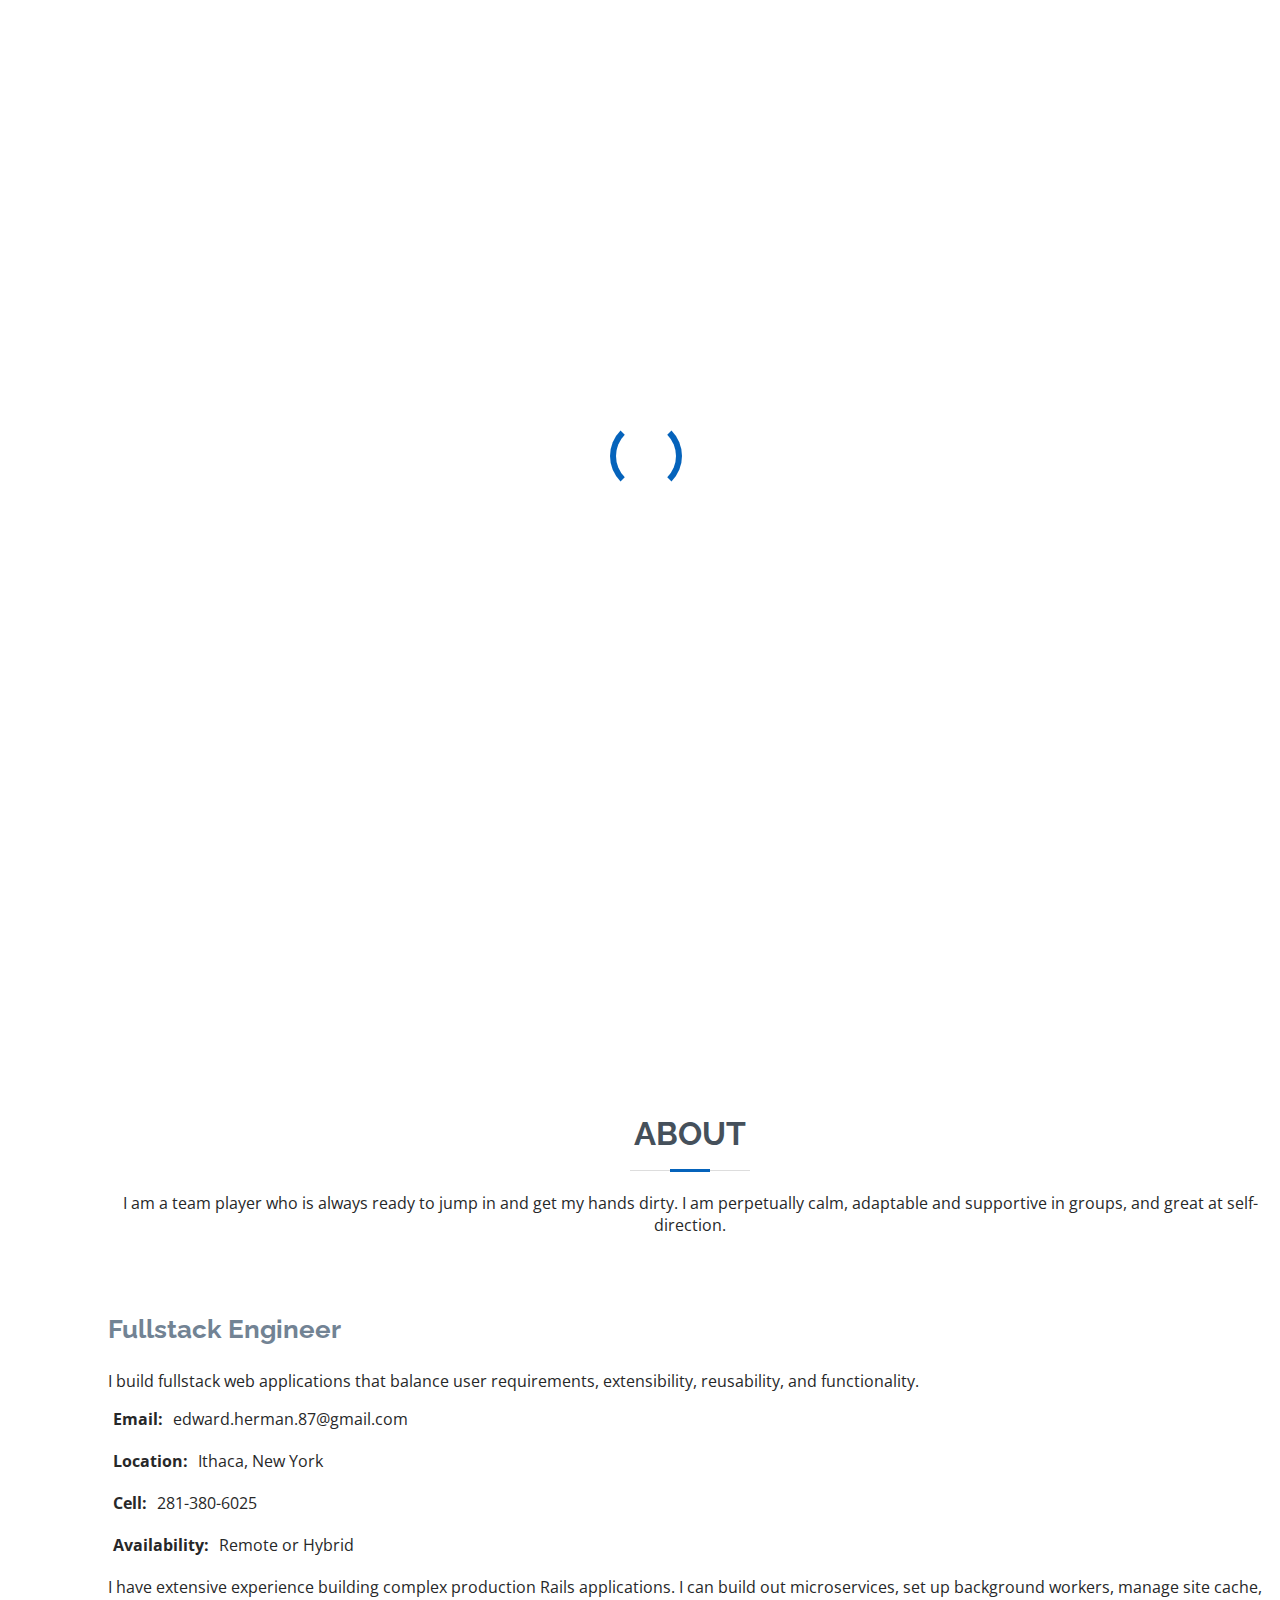
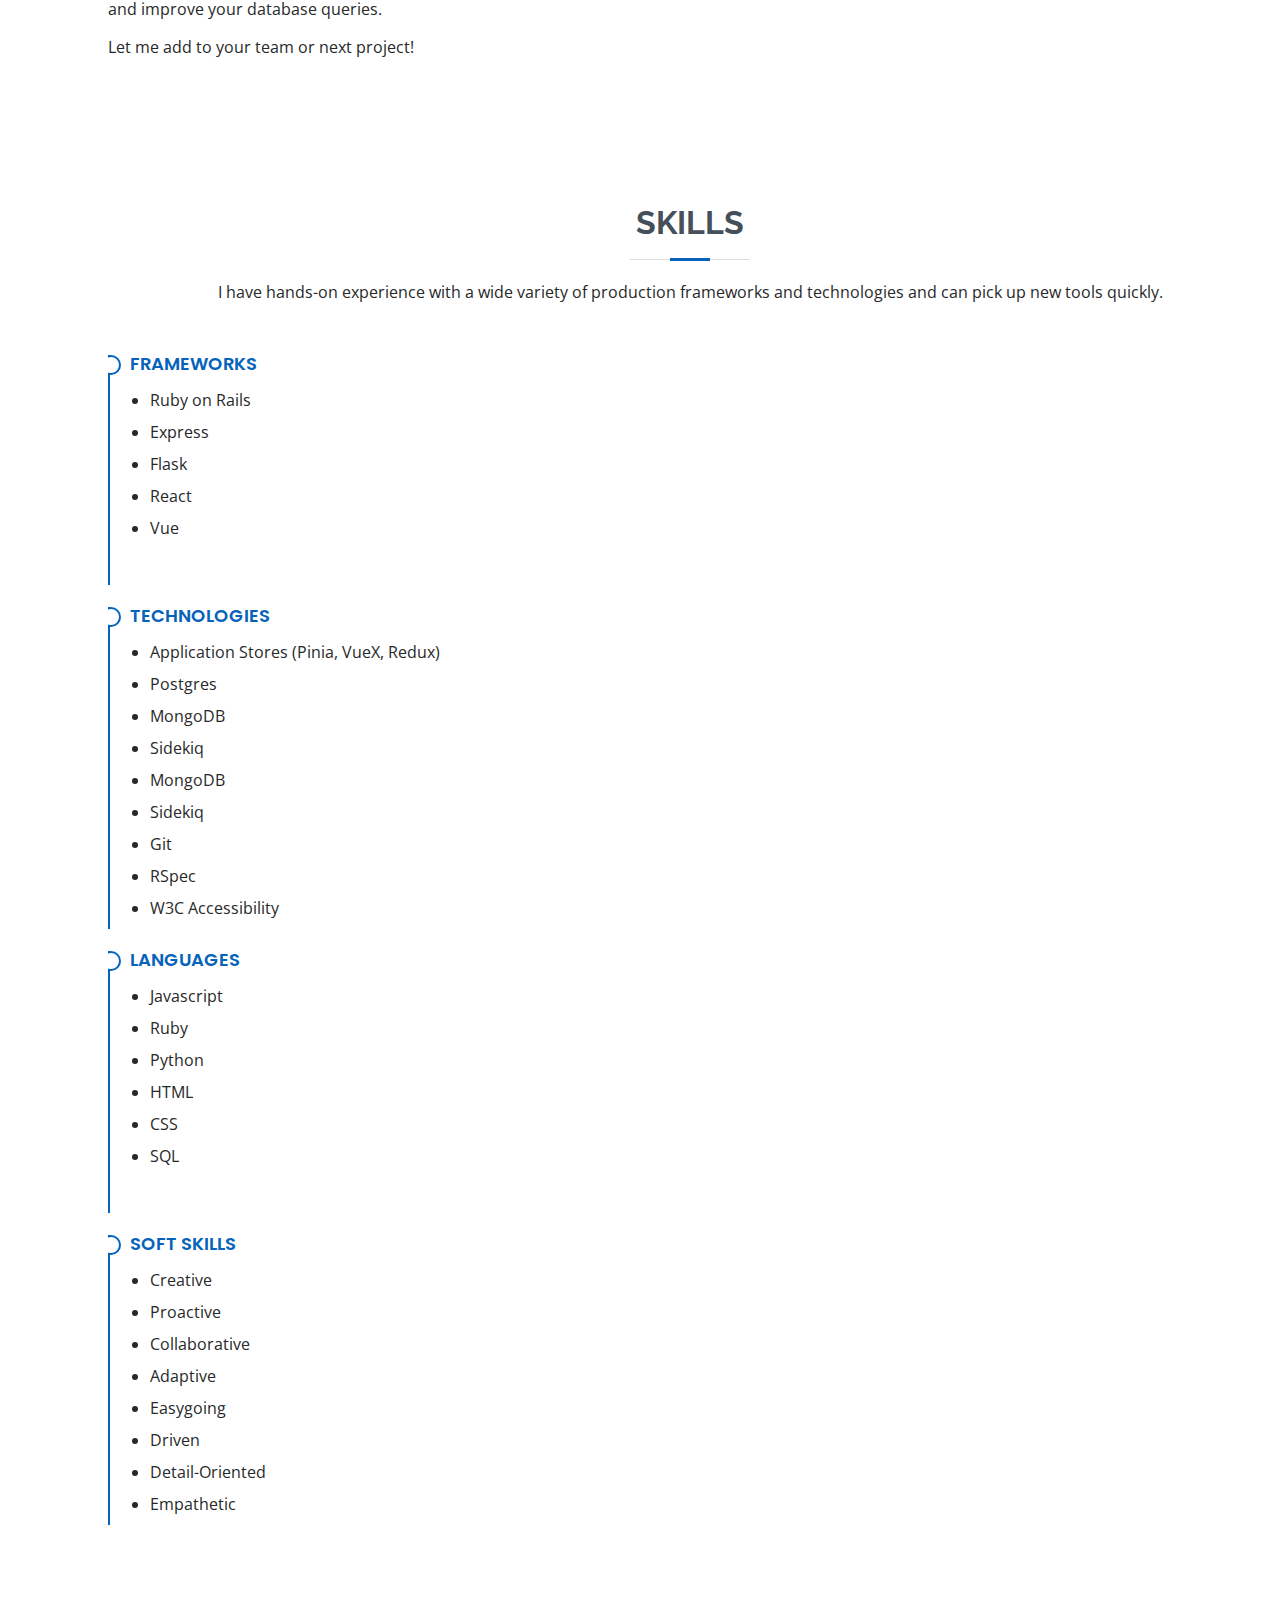
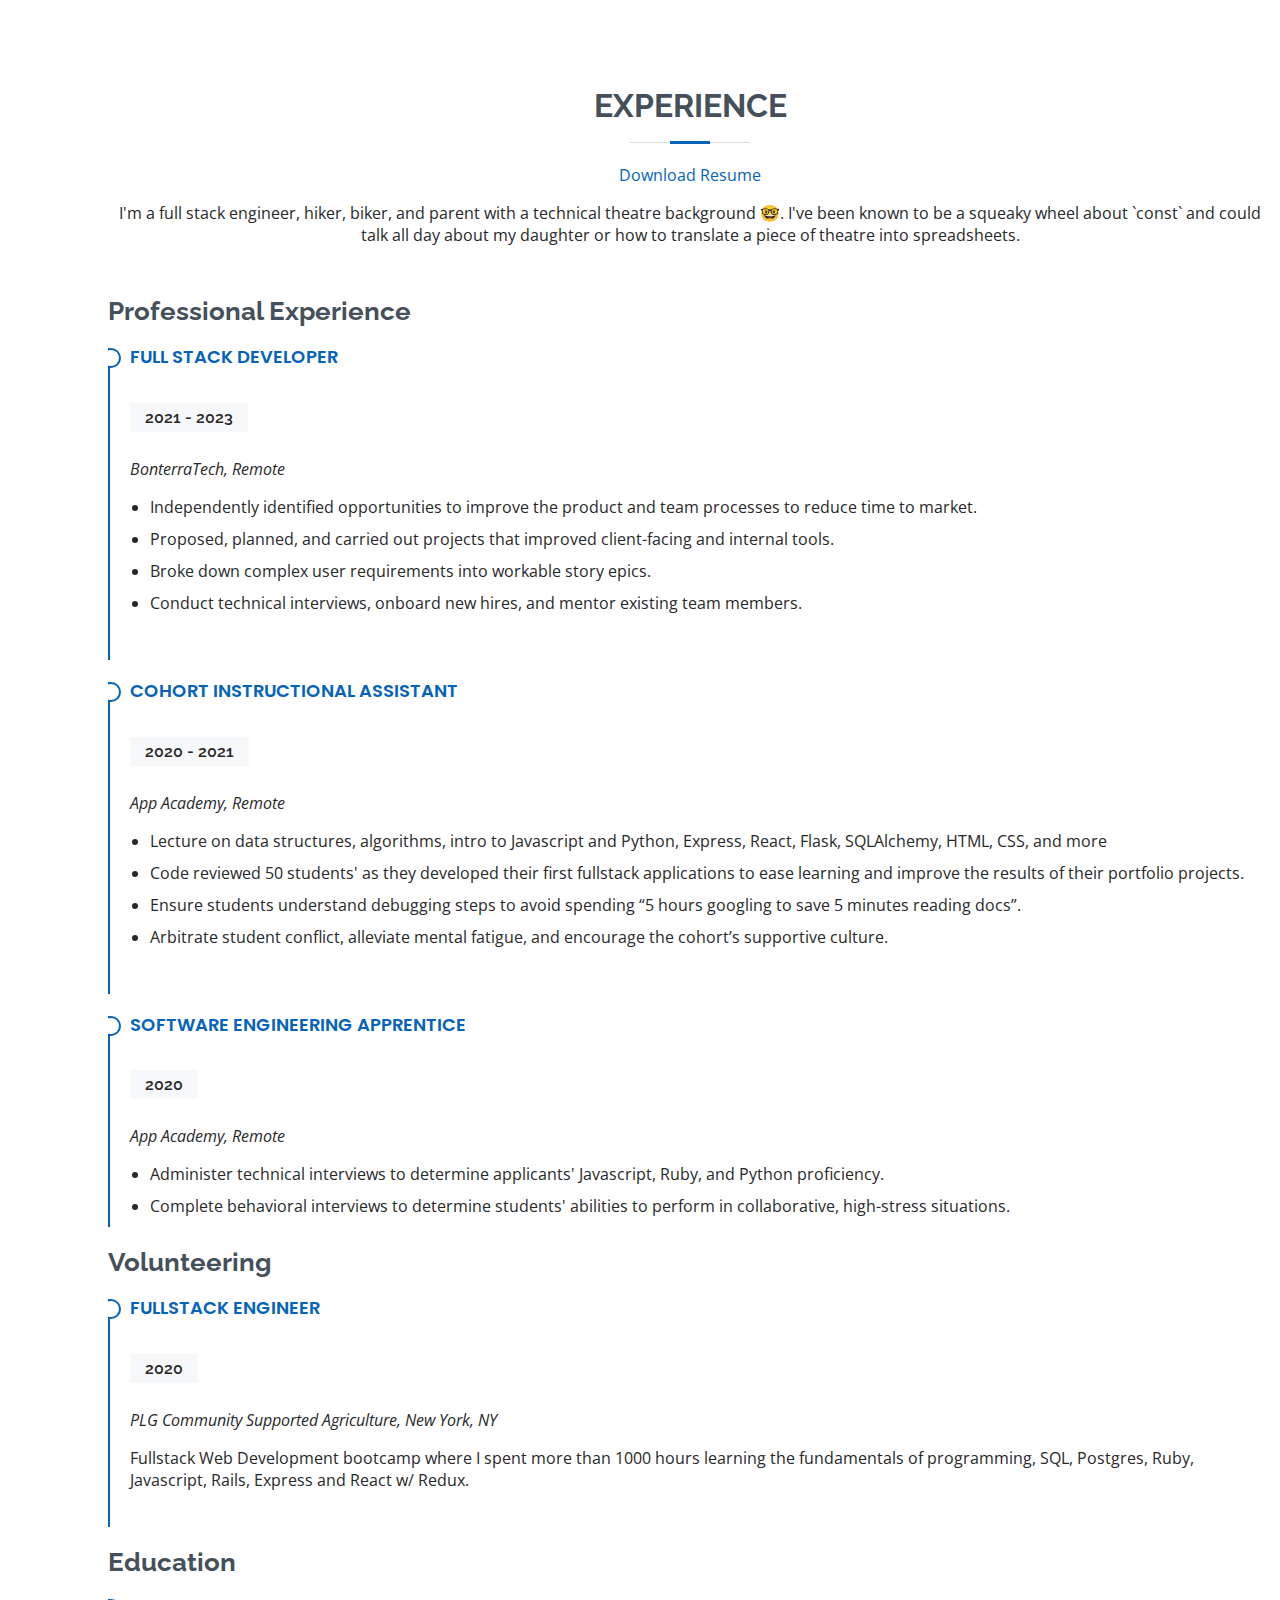
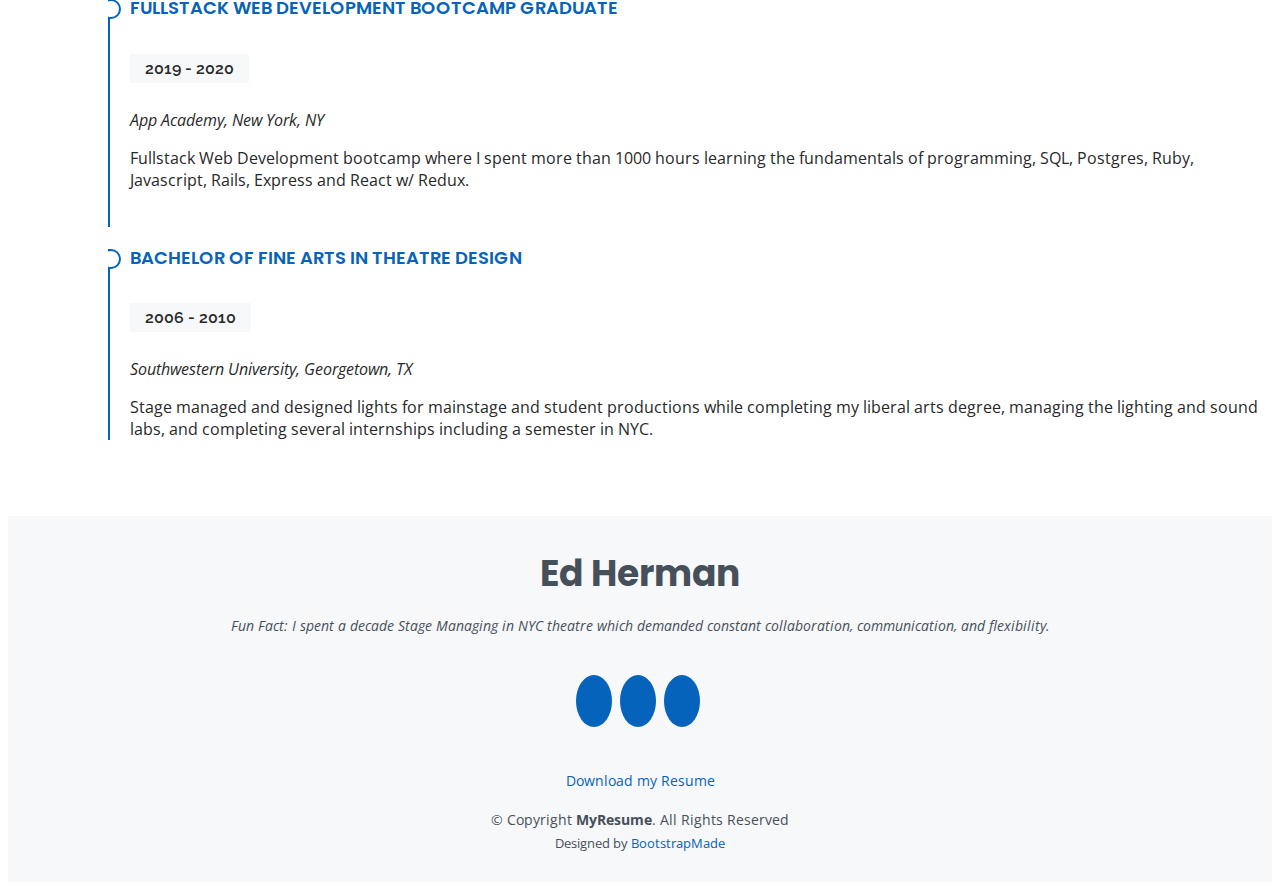
==== index.html @ e54b13cb "You\'re vs your eyeroll emoji" ====
<!DOCTYPE html>
<html lang="en">

<head>
  <meta charset="utf-8">
  <meta content="width=device-width, initial-scale=1.0" name="viewport">

  <title>Ed Herman - Fullstack Engineer</title>
  <meta content="" name="description">
  <meta content="" name="keywords">

  <!-- Favicons -->
  <link href="assets/img/favicon.png" rel="icon">
  <link href="assets/img/apple-touch-icon.png" rel="apple-touch-icon">

  <!-- Google Fonts -->
  <link href="https://fonts.googleapis.com/css?family=Open+Sans:300,300i,400,400i,600,600i,700,700i|Raleway:300,300i,400,400i,500,500i,600,600i,700,700i|Poppins:300,300i,400,400i,500,500i,600,600i,700,700i" rel="stylesheet">

  <!-- Vendor CSS Files -->
  <link href="assets/vendor/aos/aos.css" rel="stylesheet">
  <link href="assets/vendor/bootstrap/css/bootstrap.min.css" rel="stylesheet">
  <link href="assets/vendor/bootstrap-icons/bootstrap-icons.css" rel="stylesheet">
  <link href="assets/vendor/boxicons/css/boxicons.min.css" rel="stylesheet">
  <link href="assets/vendor/glightbox/css/glightbox.min.css" rel="stylesheet">
  <link href="assets/vendor/swiper/swiper-bundle.min.css" rel="stylesheet">

  <!-- Template Main CSS File -->
  <link href="assets/css/style.css" rel="stylesheet">

  <!-- =======================================================
  * Template Name: MyResume
  * Updated: Nov 17 2023 with Bootstrap v5.3.2
  * Template URL: https://bootstrapmade.com/free-html-bootstrap-template-my-resume/
  * Author: BootstrapMade.com
  * License: https://bootstrapmade.com/license/
  ======================================================== -->
</head>

<body>

  <!-- ======= Mobile nav toggle button ======= -->
  <!-- <button type="button" class="mobile-nav-toggle d-xl-none"><i class="bi bi-list mobile-nav-toggle"></i></button> -->
  <i class="bi bi-list mobile-nav-toggle d-lg-none"></i>
  <!-- ======= Header ======= -->
  <header id="header" class="d-flex flex-column justify-content-center">

    <nav id="navbar" class="navbar nav-menu">
      <ul>
        <li><a href="#hero" class="nav-link scrollto active"><i class="bx bx-home"></i> <span>Home</span></a></li>
        <li><a href="#about" class="nav-link scrollto"><i class="bx bx-user"></i> <span>About</span></a></li>
        <li><a href="#skills" class="nav-link scrollto"><i class="bx bx-stats"></i> <span>Skills</span></a></li>
        <li><a href="#experience" class="nav-link scrollto"><i class="bx bx-file-blank"></i> <span>Experience</span></a></li>
        <!-- <li><a href="#portfolio" class="nav-link scrollto"><i class="bx bx-book-content"></i> <span>Portfolio</span></a></li>
        <li><a href="#services" class="nav-link scrollto"><i class="bx bx-server"></i> <span>Services</span></a></li> -->
      </ul>
    </nav><!-- .nav-menu -->
  </header><!-- End Header -->
  <!-- ======= Hero Section ======= -->
  <section id="hero" class="d-flex flex-column justify-content-center">
    <div class="container" data-aos="zoom-in" data-aos-delay="100">
      <h1>Ed Herman</h1>
      <p>Your next <span class="typed" data-typed-items="Full Stack Engineer, Collaborator, Full Stack Developer, "></span></p>
      <div class="social-links">
        <a href="https://www.linkedin.com/in/ed-herman/" class="linkedin"><i class="bx bxl-linkedin"></i></a>
        <a href="https://github.com/edherm" class="github"><i class="bx bxl-github"></i></a>
        <a target="_blank" href="mailto:edward.herman.87@gmail.com?subject=I%20just%20visited%20your%20portfolio" class="email"><i class="bx bx-mail-send"></i></a>
      </div>
    </div>
  </section><!-- End Hero -->
  <main id="main">
    <!-- ======= About Section ======= -->
    <section id="about" class="about">
      <div class="container" data-aos="fade-up">
        <div class="section-title">
          <h2>About</h2>
          <p>
            I am a team player who is always ready to jump in and get my hands dirty. I am 
            perpetually calm, adaptable and supportive in groups, and great at self-direction.
          </p>
        </div>
        <div class="row">
          <div class="col-lg-4">
            <img src="assets/img/profile-img.png" class="img-fluid" alt="">
          </div>
          <div class="col-lg-8 pt-4 pt-lg-0 content">
            <h3>Fullstack Engineer</h3>
            <p class="fst-italic">
              I build fullstack web applications that balance user requirements, extensibility, reusability, and functionality.
            </p>
            <div class="row">
              <div class="col-lg-6">
                <ul>
                  <li><i class="bi bi-chevron-right"></i> <strong>Email:</strong> <span>edward.herman.87@gmail.com</span></li>
                  <li><i class="bi bi-chevron-right"></i> <strong>Location:</strong> <span>Ithaca, New York</span></li>
                </ul>
              </div>
              <div class="col-lg-6">
                <ul>
                  <li><i class="bi bi-chevron-right"></i> <strong>Cell:</strong> <span>281-380-6025</span></li>
                  <li><i class="bi bi-chevron-right"></i> <strong>Availability:</strong> <span>Remote or Hybrid</span></li>
                </ul>
              </div>
            </div>
            <p>
              I have extensive experience building complex production Rails applications. I can build out microservices, set up background workers, manage site cache, and improve your database queries.
            </p>
            <p>Let me add to your team or next project!</p> 
          </div>
        </div>
      </div>
    </section><!-- End About Section -->
    <!-- ======= Skills Section ======= -->
    <section id="skills" class="resume">
      <div class="container" data-aos="fade-up">
        <div class="section-title">
          <h2>Skills</h2>
          <p>I have hands-on experience with a wide variety of production frameworks and technologies and can pick up new tools quickly.</p>
        </div>
        <div class="row">
          <div class="col-lg-6">
            <div class="resume-item">
              <h4>Frameworks</h4>
              <ul>
                <li>Ruby on Rails</li>
                <li>Express</li>
                <li>Flask</li>
                <li>React</li>
                <li>Vue</li>
              </ul>
            </div>
            <div class="resume-item">
              <h4>Technologies</h4>
              <ul>
                <li>Application Stores (Pinia, VueX, Redux)</li>
                <li>Postgres</li>
                <li>MongoDB</li>
                <li>Sidekiq</li>
                <li>MongoDB</li>
                <li>Sidekiq</li>
                <li>Git</li>
                <li>RSpec</li>
                <li>W3C Accessibility</li>
              </ul>
            </div>
          </div>
          <div class="col-lg-6">
            <div class="resume-item">
              <h4>Languages</h4>
              <ul>
                <li>Javascript</li>
                <li>Ruby</li>
                <li>Python</li>
                <li>HTML</li>
                <li>CSS</li>
                <li>SQL</li>
              </ul>
            </div>
            <div class="resume-item">
              <h4>Soft Skills</h4>
              <ul>
                <li>Creative</li>
                <li>Proactive</li>
                <li>Collaborative</li>
                <li>Adaptive</li>
                <li>Easygoing</li>
                <li>Driven</li>
                <li>Detail-Oriented</li>
                <li>Empathetic</li>
              </ul>
            </div>
            
          </div>
        </div>
      </div>
    </section><!-- End Skills Section -->
    <!-- ======= Experience Section ======= -->
    <section id="experience" class="resume">
      <div class="container" data-aos="fade-up">

        <div class="section-title">
          <h2>Experience</h2>
          <a class=".fst-italic" href="./assets/EdHerman_Resume.pdf" download>Download Resume <i class="bx bxs-file-pdf"></i></a>
          <p>I'm a full stack engineer, hiker, biker, and parent with a technical theatre background 🤓. I've been known to be a squeaky wheel about `const` and could talk all day about my daughter or how to translate a piece of theatre into spreadsheets.</p>
        </div>

        <div class="row">
          <div class="col-lg-6">
            <h3 class="resume-title">Professional Experience</h3>
            <div class="resume-item">
              <h4>Full Stack Developer</h4>
              <h5>2021 - 2023</h5>
              <p><em>BonterraTech, Remote </em></p>
              <ul>
                <li>Independently identified opportunities to improve the product and team processes to reduce time to market.</li>
                <li>Proposed, planned, and carried out projects that improved client-facing and internal tools.</li>
                <li>Broke down complex user requirements into workable story epics.</li>
                <li>Conduct technical interviews, onboard new hires, and mentor existing team members.</li>
              </ul>
            </div>
            <div class="resume-item">
              <h4>Cohort Instructional Assistant</h4>
              <h5>2020 - 2021</h5>
              <p><em>App Academy, Remote </em></p>
              <ul>
                <li>Lecture on data structures, algorithms, intro to Javascript and Python, Express, React, Flask, SQLAlchemy, HTML, CSS, and more</li>
                <li>Code reviewed 50 students' as they developed their first fullstack applications to ease learning and improve the results of their portfolio projects.</li>
                <li>Ensure students understand debugging steps to avoid spending “5 hours googling to save 5 minutes reading docs”.</li>
                <li>Arbitrate student conflict, alleviate mental fatigue, and encourage the cohort’s supportive culture.</li>
              </ul>
            </div>
            <div class="resume-item">
              <h4>Software Engineering Apprentice</h4>
              <h5>2020</h5>
              <p><em>App Academy, Remote </em></p>
              <ul>
                <li>Administer technical interviews to determine applicants' Javascript, Ruby, and Python proficiency.</li>
                <li>Complete behavioral interviews to determine students' abilities to perform in collaborative, high-stress situations.</li>
              </ul>
            </div>
          </div>
          <div class="col-lg-6">
            <h3 class="resume-title">Volunteering</h3>
            <div class="resume-item">
              <h4>Fullstack Engineer</h4>
              <h5>2020</h5>
              <p><em>PLG Community Supported Agriculture, New York, NY</em></p>
              <p>Fullstack Web Development bootcamp where I spent more than 1000 hours learning the fundamentals of programming, SQL, Postgres, Ruby, Javascript, Rails, Express and React w/ Redux.</p>
            </div>
            <h3 class="resume-title">Education</h3>
            <div class="resume-item">
              <h4>Fullstack Web Development Bootcamp Graduate</h4>
              <h5>2019 - 2020</h5>
              <p><em>App Academy, New York, NY</em></p>
              <p>Fullstack Web Development bootcamp where I spent more than 1000 hours learning the fundamentals of programming, SQL, Postgres, Ruby, Javascript, Rails, Express and React w/ Redux.</p>
            </div>
            <div class="resume-item">
              <h4>Bachelor of Fine Arts in Theatre Design</h4>
              <h5>2006 - 2010</h5>
              <p><em>Southwestern University, Georgetown, TX</em></p>
              <p>Stage managed and designed lights for mainstage and student productions while completing my liberal arts degree, managing the lighting and sound labs, and completing several internships including a semester in NYC.</p>
            </div>
          </div>
        </div>

      </div>
    </section><!-- End Resume Section -->

    <!-- ======= Portfolio Section ======= -->
    <!-- <section id="portfolio" class="portfolio section-bg">
      <div class="container" data-aos="fade-up">

        <div class="section-title">
          <h2>Portfolio</h2>
          <p>Magnam dolores commodi suscipit. Necessitatibus eius consequatur ex aliquid fuga eum quidem. Sit sint consectetur velit. Quisquam quos quisquam cupiditate. Et nemo qui impedit suscipit alias ea. Quia fugiat sit in iste officiis commodi quidem hic quas.</p>
        </div>

        <div class="row">
          <div class="col-lg-12 d-flex justify-content-center" data-aos="fade-up" data-aos-delay="100">
            <ul id="portfolio-flters">
              <li data-filter="*" class="filter-active">All</li>
              <li data-filter=".filter-app">App</li>
              <li data-filter=".filter-card">Card</li>
              <li data-filter=".filter-web">Web</li>
            </ul>
          </div>
        </div>
        <div class="row portfolio-container" data-aos="fade-up" data-aos-delay="200">
          <div class="col-lg-4 col-md-6 portfolio-item filter-app">
            <div class="portfolio-wrap">
              <img src="assets/img/portfolio/portfolio-1.jpg" class="img-fluid" alt="">
              <div class="portfolio-info">
                <h4>App 1</h4>
                <p>App</p>
                <div class="portfolio-links">
                  <a href="assets/img/portfolio/portfolio-1.jpg" data-gallery="portfolioGallery" class="portfolio-lightbox" title="App 1"><i class="bx bx-plus"></i></a>
                  <a href="portfolio-details.html" class="portfolio-details-lightbox" data-glightbox="type: external" title="Portfolio Details"><i class="bx bx-link"></i></a>
                </div>
              </div>
            </div>
          </div>
          <div class="col-lg-4 col-md-6 portfolio-item filter-web">
            <div class="portfolio-wrap">
              <img src="assets/img/portfolio/portfolio-2.jpg" class="img-fluid" alt="">
              <div class="portfolio-info">
                <h4>Web 3</h4>
                <p>Web</p>
                <div class="portfolio-links">
                  <a href="assets/img/portfolio/portfolio-2.jpg" data-gallery="portfolioGallery" class="portfolio-lightbox" title="Web 3"><i class="bx bx-plus"></i></a>
                  <a href="portfolio-details.html" class="portfolio-details-lightbox" data-glightbox="type: external" title="Portfolio Details"><i class="bx bx-link"></i></a>
                </div>
              </div>
            </div>
          </div>
          <div class="col-lg-4 col-md-6 portfolio-item filter-app">
            <div class="portfolio-wrap">
              <img src="assets/img/portfolio/portfolio-3.jpg" class="img-fluid" alt="">
              <div class="portfolio-info">
                <h4>App 2</h4>
                <p>App</p>
                <div class="portfolio-links">
                  <a href="assets/img/portfolio/portfolio-3.jpg" data-gallery="portfolioGallery" class="portfolio-lightbox" title="App 2"><i class="bx bx-plus"></i></a>
                  <a href="portfolio-details.html" class="portfolio-details-lightbox" data-glightbox="type: external" title="Portfolio Details"><i class="bx bx-link"></i></a>
                </div>
              </div>
            </div>
          </div>
          <div class="col-lg-4 col-md-6 portfolio-item filter-card">
            <div class="portfolio-wrap">
              <img src="assets/img/portfolio/portfolio-4.jpg" class="img-fluid" alt="">
              <div class="portfolio-info">
                <h4>Card 2</h4>
                <p>Card</p>
                <div class="portfolio-links">
                  <a href="assets/img/portfolio/portfolio-4.jpg" data-gallery="portfolioGallery" class="portfolio-lightbox" title="Card 2"><i class="bx bx-plus"></i></a>
                  <a href="portfolio-details.html" class="portfolio-details-lightbox" data-glightbox="type: external" title="Portfolio Details"><i class="bx bx-link"></i></a>
                </div>
              </div>
            </div>
          </div>
          <div class="col-lg-4 col-md-6 portfolio-item filter-web">
            <div class="portfolio-wrap">
              <img src="assets/img/portfolio/portfolio-5.jpg" class="img-fluid" alt="">
              <div class="portfolio-info">
                <h4>Web 2</h4>
                <p>Web</p>
                <div class="portfolio-links">
                  <a href="assets/img/portfolio/portfolio-5.jpg" data-gallery="portfolioGallery" class="portfolio-lightbox" title="Web 2"><i class="bx bx-plus"></i></a>
                  <a href="portfolio-details.html" class="portfolio-details-lightbox" data-glightbox="type: external" title="Portfolio Details"><i class="bx bx-link"></i></a>
                </div>
              </div>
            </div>
          </div>
          <div class="col-lg-4 col-md-6 portfolio-item filter-app">
            <div class="portfolio-wrap">
              <img src="assets/img/portfolio/portfolio-6.jpg" class="img-fluid" alt="">
              <div class="portfolio-info">
                <h4>App 3</h4>
                <p>App</p>
                <div class="portfolio-links">
                  <a href="assets/img/portfolio/portfolio-6.jpg" data-gallery="portfolioGallery" class="portfolio-lightbox" title="App 3"><i class="bx bx-plus"></i></a>
                  <a href="portfolio-details.html" class="portfolio-details-lightbox" data-glightbox="type: external" title="Portfolio Details"><i class="bx bx-link"></i></a>
                </div>
              </div>
            </div>
          </div>
          <div class="col-lg-4 col-md-6 portfolio-item filter-card">
            <div class="portfolio-wrap">
              <img src="assets/img/portfolio/portfolio-7.jpg" class="img-fluid" alt="">
              <div class="portfolio-info">
                <h4>Card 1</h4>
                <p>Card</p>
                <div class="portfolio-links">
                  <a href="assets/img/portfolio/portfolio-7.jpg" data-gallery="portfolioGallery" class="portfolio-lightbox" title="Card 1"><i class="bx bx-plus"></i></a>
                  <a href="portfolio-details.html" class="portfolio-details-lightbox" data-glightbox="type: external" title="Portfolio Details"><i class="bx bx-link"></i></a>
                </div>
              </div>
            </div>
          </div>
          <div class="col-lg-4 col-md-6 portfolio-item filter-card">
            <div class="portfolio-wrap">
              <img src="assets/img/portfolio/portfolio-8.jpg" class="img-fluid" alt="">
              <div class="portfolio-info">
                <h4>Card 3</h4>
                <p>Card</p>
                <div class="portfolio-links">
                  <a href="assets/img/portfolio/portfolio-8.jpg" data-gallery="portfolioGallery" class="portfolio-lightbox" title="Card 3"><i class="bx bx-plus"></i></a>
                  <a href="portfolio-details.html" class="portfolio-details-lightbox" data-glightbox="type: external" title="Portfolio Details"><i class="bx bx-link"></i></a>
                </div>
              </div>
            </div>
          </div>
          <div class="col-lg-4 col-md-6 portfolio-item filter-web">
            <div class="portfolio-wrap">
              <img src="assets/img/portfolio/portfolio-9.jpg" class="img-fluid" alt="">
              <div class="portfolio-info">
                <h4>Web 3</h4>
                <p>Web</p>
                <div class="portfolio-links">
                  <a href="assets/img/portfolio/portfolio-9.jpg" data-gallery="portfolioGallery" class="portfolio-lightbox" title="Web 3"><i class="bx bx-plus"></i></a>
                  <a href="portfolio-details.html" class="portfolio-details-lightbox" data-glightbox="type: external" title="Portfolio Details"><i class="bx bx-link"></i></a>
                </div>
              </div>
            </div>
          </div>
        </div>
      </div>
    </section> -->
    <!-- End Portfolio Section -->
    <!-- ======= Services Section ======= -->
    <!-- <section id="services" class="services">
      <div class="container" data-aos="fade-up">
        <div class="section-title">
          <h2>Services</h2>
          <p>Magnam dolores commodi suscipit. Necessitatibus eius consequatur ex aliquid fuga eum quidem. Sit sint consectetur velit. Quisquam quos quisquam cupiditate. Et nemo qui impedit suscipit alias ea. Quia fugiat sit in iste officiis commodi quidem hic quas.</p>
        </div>
        <div class="row">
          <div class="col-lg-4 col-md-6 d-flex align-items-stretch" data-aos="zoom-in" data-aos-delay="100">
            <div class="icon-box iconbox-blue">
              <div class="icon">
                <svg width="100" height="100" viewBox="0 0 600 600" xmlns="http://www.w3.org/2000/svg">
                  <path stroke="none" stroke-width="0" fill="#f5f5f5" d="M300,521.0016835830174C376.1290562159157,517.8887921683347,466.0731472004068,529.7835943286574,510.70327084640275,468.03025145048787C554.3714126377745,407.6079735673963,508.03601936045806,328.9844924480964,491.2728898941984,256.3432110539036C474.5976632858925,184.082847569629,479.9380746630129,96.60480741107993,416.23090153303,58.64404602377083C348.86323505073057,18.502131276798302,261.93793281208167,40.57373210992963,193.5410806939664,78.93577620505333C130.42746243093433,114.334589627462,98.30271207620316,179.96522072025542,76.75703585869454,249.04625023123273C51.97151888228291,328.5150500222984,13.704378332031375,421.85034740162234,66.52175969318436,486.19268352777647C119.04800174914682,550.1803526380478,217.28368757567262,524.383925680826,300,521.0016835830174"></path>
                </svg>
                <i class="bx bxl-dribbble"></i>
              </div>
              <h4><a href="">Lorem Ipsum</a></h4>
              <p>Voluptatum deleniti atque corrupti quos dolores et quas molestias excepturi</p>
            </div>
          </div>
          <div class="col-lg-4 col-md-6 d-flex align-items-stretch mt-4 mt-md-0" data-aos="zoom-in" data-aos-delay="200">
            <div class="icon-box iconbox-orange ">
              <div class="icon">
                <svg width="100" height="100" viewBox="0 0 600 600" xmlns="http://www.w3.org/2000/svg">
                  <path stroke="none" stroke-width="0" fill="#f5f5f5" d="M300,582.0697525312426C382.5290701553225,586.8405444964366,449.9789794690241,525.3245884688669,502.5850820975895,461.55621195738473C556.606425686781,396.0723002908107,615.8543463187945,314.28637112970534,586.6730223649479,234.56875336149918C558.9533121215079,158.8439757836574,454.9685369536778,164.00468322053177,381.49747125262974,130.76875717737553C312.15926192815925,99.40240125094834,248.97055460311594,18.661163978235184,179.8680185752513,50.54337015887873C110.5421016452524,82.52863877960104,119.82277516462835,180.83849132639028,109.12597500060166,256.43424936330496C100.08760227029461,320.3096726198365,92.17705696193138,384.0621239912766,124.79988738764834,439.7174275375508C164.83382741302287,508.01625554203684,220.96474134820875,577.5009287672846,300,582.0697525312426"></path>
                </svg>
                <i class="bx bx-file"></i>
              </div>
              <h4><a href="">Sed Perspiciatis</a></h4>
              <p>Duis aute irure dolor in reprehenderit in voluptate velit esse cillum dolore</p>
            </div>
          </div>
          <div class="col-lg-4 col-md-6 d-flex align-items-stretch mt-4 mt-lg-0" data-aos="zoom-in" data-aos-delay="300">
            <div class="icon-box iconbox-pink">
              <div class="icon">
                <svg width="100" height="100" viewBox="0 0 600 600" xmlns="http://www.w3.org/2000/svg">
                  <path stroke="none" stroke-width="0" fill="#f5f5f5" d="M300,541.5067337569781C382.14930387511276,545.0595476570109,479.8736841581634,548.3450877840088,526.4010558755058,480.5488172755941C571.5218469581645,414.80211281144784,517.5187510058486,332.0715597781072,496.52539010469104,255.14436215662573C477.37192572678356,184.95920475031193,473.57363656557914,105.61284051026155,413.0603344069578,65.22779650032875C343.27470386102294,18.654635553484475,251.2091493199835,5.337323636656869,175.0934190732945,40.62881213300186C97.87086631185822,76.43348514350839,51.98124368387456,156.15599469081315,36.44837278890362,239.84606092416172C21.716077023791087,319.22268207091537,43.775223500013084,401.1760424656574,96.891909868211,461.97329694683043C147.22146801428983,519.5804099606455,223.5754009179313,538.201503339737,300,541.5067337569781"></path>
                </svg>
                <i class="bx bx-tachometer"></i>
              </div>
              <h4><a href="">Magni Dolores</a></h4>
              <p>Excepteur sint occaecat cupidatat non proident, sunt in culpa qui officia</p>
            </div>
          </div>
          <div class="col-lg-4 col-md-6 d-flex align-items-stretch mt-4" data-aos="zoom-in" data-aos-delay="100">
            <div class="icon-box iconbox-yellow">
              <div class="icon">
                <svg width="100" height="100" viewBox="0 0 600 600" xmlns="http://www.w3.org/2000/svg">
                  <path stroke="none" stroke-width="0" fill="#f5f5f5" d="M300,503.46388370962813C374.79870501325706,506.71871716319447,464.8034551963731,527.1746412648533,510.4981551193396,467.86667711651364C555.9287308511215,408.9015244558933,512.6030010748507,327.5744911775523,490.211057578863,256.5855673507754C471.097692560561,195.9906835881958,447.69079081568157,138.11976852964426,395.19560036434837,102.3242989838813C329.3053358748298,57.3949838291264,248.02791733380457,8.279543830951368,175.87071277845988,42.242879143198664C103.41431057327972,76.34704239035025,93.79494320519305,170.9812938413882,81.28167332365135,250.07896920659033C70.17666984294237,320.27484674793965,64.84698225790005,396.69656628748305,111.28512138212992,450.4950937839243C156.20124167950087,502.5303643271138,231.32542653798444,500.4755392045468,300,503.46388370962813"></path>
                </svg>
                <i class="bx bx-layer"></i>
              </div>
              <h4><a href="">Nemo Enim</a></h4>
              <p>At vero eos et accusamus et iusto odio dignissimos ducimus qui blanditiis</p>
            </div>
          </div>
          <div class="col-lg-4 col-md-6 d-flex align-items-stretch mt-4" data-aos="zoom-in" data-aos-delay="200">
            <div class="icon-box iconbox-red">
              <div class="icon">
                <svg width="100" height="100" viewBox="0 0 600 600" xmlns="http://www.w3.org/2000/svg">
                  <path stroke="none" stroke-width="0" fill="#f5f5f5" d="M300,532.3542879108572C369.38199826031484,532.3153073249985,429.10787420159085,491.63046689027357,474.5244479745417,439.17860296908856C522.8885846962883,383.3225815378663,569.1668002868075,314.3205725914397,550.7432151929288,242.7694973846089C532.6665558377875,172.5657663291529,456.2379748765914,142.6223662098291,390.3689995646985,112.34683881706744C326.66090330228417,83.06452184765237,258.84405631176094,53.51806209861945,193.32584062364296,78.48882559362697C121.61183558270385,105.82097193414197,62.805066853699245,167.19869350419734,48.57481801355237,242.6138429142374C34.843463184063346,315.3850353017275,76.69343916112496,383.4422959591041,125.22947124332185,439.3748458443577C170.7312796277747,491.8107796887764,230.57421082200815,532.3932930995766,300,532.3542879108572"></path>
                </svg>
                <i class="bx bx-slideshow"></i>
              </div>
              <h4><a href="">Dele Cardo</a></h4>
              <p>Quis consequatur saepe eligendi voluptatem consequatur dolor consequuntur</p>
            </div>
          </div>
          <div class="col-lg-4 col-md-6 d-flex align-items-stretch mt-4" data-aos="zoom-in" data-aos-delay="300">
            <div class="icon-box iconbox-teal">
              <div class="icon">
                <svg width="100" height="100" viewBox="0 0 600 600" xmlns="http://www.w3.org/2000/svg">
                  <path stroke="none" stroke-width="0" fill="#f5f5f5" d="M300,566.797414625762C385.7384707136149,576.1784315230908,478.7894351017131,552.8928747891023,531.9192734346935,484.94944893311C584.6109503024035,417.5663521118492,582.489472248146,322.67544863468447,553.9536738515405,242.03673114598146C529.1557734026468,171.96086150256528,465.24506316201064,127.66468636344209,395.9583748389544,100.7403814666027C334.2173773831606,76.7482773500951,269.4350130405921,84.62216499799875,207.1952322260088,107.2889140133804C132.92018162631612,134.33871894543012,41.79353780512637,160.00259165414826,22.644507872594943,236.69541883565114C3.319112789854554,314.0945973066697,72.72355303640163,379.243833228382,124.04198916343866,440.3218312028393C172.9286146004772,498.5055451809895,224.45579914871206,558.5317968840102,300,566.797414625762"></path>
                </svg>
                <i class="bx bx-arch"></i>
              </div>
              <h4><a href="">Divera Don</a></h4>
              <p>Modi nostrum vel laborum. Porro fugit error sit minus sapiente sit aspernatur</p>
            </div>
          </div>
        </div>
      </div>
    </section> -->
    <!-- End Services Section -->
    <!-- ======= Testimonials Section ======= -->
    <!-- <section id="testimonials" class="testimonials section-bg">
      <div class="container" data-aos="fade-up">
        <div class="section-title">
          <h2>Testimonials</h2>
        </div>
        <div class="testimonials-slider swiper" data-aos="fade-up" data-aos-delay="100">
          <div class="swiper-wrapper">
            <div class="swiper-slide">
              <div class="testimonial-item">
                <img src="assets/img/testimonials/testimonials-1.jpg" class="testimonial-img" alt="">
                <h3>Saul Goodman</h3>
                <h4>Ceo &amp; Founder</h4>
                <p>
                  <i class="bx bxs-quote-alt-left quote-icon-left"></i>
                  Proin iaculis purus consequat sem cure digni ssim donec porttitora entum suscipit rhoncus. Accusantium quam, ultricies eget id, aliquam eget nibh et. Maecen aliquam, risus at semper.
                  <i class="bx bxs-quote-alt-right quote-icon-right"></i>
                </p>
              </div>
            </div>
            <!-- End testimonial item -->
            <!-- <div class="swiper-slide">
              <div class="testimonial-item">
                <img src="assets/img/testimonials/testimonials-2.jpg" class="testimonial-img" alt="">
                <h3>Sara Wilsson</h3>
                <h4>Designer</h4>
                <p>
                  <i class="bx bxs-quote-alt-left quote-icon-left"></i>
                  Export tempor illum tamen malis malis eram quae irure esse labore quem cillum quid cillum eram malis quorum velit fore eram velit sunt aliqua noster fugiat irure amet legam anim culpa.
                  <i class="bx bxs-quote-alt-right quote-icon-right"></i>
                </p>
              </div>
            </div> -->
            <!-- End testimonial item -->
            <!-- <div class="swiper-slide">
              <div class="testimonial-item">
                <img src="assets/img/testimonials/testimonials-3.jpg" class="testimonial-img" alt="">
                <h3>Jena Karlis</h3>
                <h4>Store Owner</h4>
                <p>
                  <i class="bx bxs-quote-alt-left quote-icon-left"></i>
                  Enim nisi quem export duis labore cillum quae magna enim sint quorum nulla quem veniam duis minim tempor labore quem eram duis noster aute amet eram fore quis sint minim.
                  <i class="bx bxs-quote-alt-right quote-icon-right"></i>
                </p>
              </div>
            </div> -->
            <!-- End testimonial item -->
            <!-- <div class="swiper-slide">
              <div class="testimonial-item">
                <img src="assets/img/testimonials/testimonials-4.jpg" class="testimonial-img" alt="">
                <h3>Matt Brandon</h3>
                <h4>Freelancer</h4>
                <p>
                  <i class="bx bxs-quote-alt-left quote-icon-left"></i>
                  Fugiat enim eram quae cillum dolore dolor amet nulla culpa multos export minim fugiat minim velit minim dolor enim duis veniam ipsum anim magna sunt elit fore quem dolore labore illum veniam.
                  <i class="bx bxs-quote-alt-right quote-icon-right"></i>
                </p>
              </div>
            </div> -->
            <!-- End testimonial item -->
            <!-- <div class="swiper-slide">
              <div class="testimonial-item">
                <img src="assets/img/testimonials/testimonials-5.jpg" class="testimonial-img" alt="">
                <h3>John Larson</h3>
                <h4>Entrepreneur</h4>
                <p>
                  <i class="bx bxs-quote-alt-left quote-icon-left"></i>
                  Quis quorum aliqua sint quem legam fore sunt eram irure aliqua veniam tempor noster veniam enim culpa labore duis sunt culpa nulla illum cillum fugiat legam esse veniam culpa fore nisi cillum quid.
                  <i class="bx bxs-quote-alt-right quote-icon-right"></i>
                </p>
              </div>
            </div> -->
            <!-- End testimonial item -->
          <!-- </div>
          <div class="swiper-pagination"></div>
        </div>
      </div>
    </section> -->
    <!-- End Testimonials Section -->
  </main><!-- End #main -->
  <!-- ======= Footer ======= -->
  <footer id="footer">
    <div class="container">
      <h3>Ed Herman</h3>
      <p>Fun Fact: I spent a decade Stage Managing in NYC theatre which demanded constant collaboration, communication, and flexibility.</p>
      <div class="social-links">
        <a href="https://www.linkedin.com/in/ed-herman/" class="linkedin"><i class="bx bxl-linkedin"></i></a>
        <a href="https://github.com/edherm" class="github"><i class="bx bxl-github"></i></a>
        <a target="_blank" href="mailto:edward.herman.87@gmail.com?subject=I%20just%20visited%20your%20portfolio" class="email"><i class="bx bx-mail-send"></i></a>
      </div>
      <div style="margin-bottom: 20px;"><a class=".fst-italic" href="./assets/EdHerman_Resume.pdf" download>Download my Resume <i class="bx bxs-file-pdf"></i></a></div>
      <div class="copyright">
        &copy; Copyright <strong><span>MyResume</span></strong>. All Rights Reserved
      </div>
      <div class="credits">
        <!-- All the links in the footer should remain intact. -->
        <!-- You can delete the links only if you purchased the pro version. -->
        <!-- Licensing information: [license-url] -->
        <!-- Purchase the pro version with working PHP/AJAX contact form: https://bootstrapmade.com/free-html-bootstrap-template-my-resume/ -->
        Designed by <a href="https://bootstrapmade.com/">BootstrapMade</a>
      </div>
    </div>
  </footer><!-- End Footer -->
  <div id="preloader"></div>
  <a href="#" class="back-to-top d-flex align-items-center justify-content-center"><i class="bi bi-arrow-up-short"></i></a>
  <!-- Vendor JS Files -->
  <script src="assets/vendor/purecounter/purecounter_vanilla.js"></script>
  <script src="assets/vendor/aos/aos.js"></script>
  <script src="assets/vendor/bootstrap/js/bootstrap.bundle.min.js"></script>
  <script src="assets/vendor/glightbox/js/glightbox.min.js"></script>
  <script src="assets/vendor/isotope-layout/isotope.pkgd.min.js"></script>
  <script src="assets/vendor/swiper/swiper-bundle.min.js"></script>
  <script src="assets/vendor/typed.js/typed.umd.js"></script>
  <script src="assets/vendor/waypoints/noframework.waypoints.js"></script>
  <script src="assets/vendor/php-email-form/validate.js"></script>
  <!-- Template Main JS File -->
  <script src="assets/js/main.js"></script>
</body>
</html>
---- assets/css/style.css ----
/**
* Template Name: MyResume
* Updated: Nov 17 2023 with Bootstrap v5.3.2
* Template URL: https://bootstrapmade.com/free-html-bootstrap-template-my-resume/
* Author: BootstrapMade.com
* License: https://bootstrapmade.com/license/
*/

/*--------------------------------------------------------------
# General
--------------------------------------------------------------*/
body {
  font-family: "Open Sans", sans-serif;
  color: #272829;
}

a {
  color: #0563bb;
  text-decoration: none;
}

a:hover {
  color: #067ded;
  text-decoration: none;
}

h1,
h2,
h3,
h4,
h5,
h6 {
  font-family: "Raleway", sans-serif;
}

/*--------------------------------------------------------------
# Back to top button
--------------------------------------------------------------*/
.back-to-top {
  position: fixed;
  visibility: hidden;
  opacity: 0;
  right: 15px;
  bottom: 15px;
  z-index: 996;
  background: #0563bb;
  width: 40px;
  height: 40px;
  border-radius: 50px;
  transition: all 0.4s;
}

.back-to-top i {
  font-size: 28px;
  color: #fff;
  line-height: 0;
}

.back-to-top:hover {
  background: #0678e3;
  color: #fff;
}

.back-to-top.active {
  visibility: visible;
  opacity: 1;
}

/*--------------------------------------------------------------
# Preloader
--------------------------------------------------------------*/
#preloader {
  position: fixed;
  top: 0;
  left: 0;
  right: 0;
  bottom: 0;
  z-index: 9999;
  overflow: hidden;
  background: #fff;
}

#preloader:before {
  content: "";
  position: fixed;
  top: calc(50% - 30px);
  left: calc(50% - 30px);
  border: 6px solid #0563bb;
  border-top-color: #fff;
  border-bottom-color: #fff;
  border-radius: 50%;
  width: 60px;
  height: 60px;
  animation: animate-preloader 1s linear infinite;
}

@keyframes animate-preloader {
  0% {
    transform: rotate(0deg);
  }

  100% {
    transform: rotate(360deg);
  }
}

/*--------------------------------------------------------------
# Disable aos animation delay on mobile devices
--------------------------------------------------------------*/
@media screen and (max-width: 768px) {
  [data-aos-delay] {
    transition-delay: 0 !important;
  }
}

/*--------------------------------------------------------------
# Header
--------------------------------------------------------------*/
#header {
  position: fixed;
  top: 0;
  left: 0;
  bottom: 0;
  z-index: 9997;
  transition: all 0.5s;
  padding: 15px;
  overflow-y: auto;
}

@media (max-width: 991px) {
  #header {
    width: 300px;
    background: #fff;
    border-right: 1px solid #e6e9ec;
    left: -300px;
  }
}

@media (min-width: 991px) {
  #main {
    margin-left: 100px;
  }
}

/*--------------------------------------------------------------
# Navigation Menu
--------------------------------------------------------------*/
/**
* Desktop Navigation 
*/
.nav-menu {
  padding: 0;
  display: block;
}

.nav-menu * {
  margin: 0;
  padding: 0;
  list-style: none;
}

.nav-menu>ul>li {
  position: relative;
  white-space: nowrap;
}

.nav-menu a,
.nav-menu a:focus {
  display: flex;
  align-items: center;
  color: #45505b;
  padding: 10px 18px;
  margin-bottom: 8px;
  transition: 0.3s;
  font-size: 15px;
  border-radius: 50px;
  background: #f2f3f5;
  height: 56px;
  width: 100%;
  overflow: hidden;
  transition: 0.3s;
}

.nav-menu a i,
.nav-menu a:focus i {
  font-size: 20px;
}

.nav-menu a span,
.nav-menu a:focus span {
  padding: 0 5px 0 7px;
  color: #45505b;
}

@media (min-width: 992px) {

  .nav-menu a,
  .nav-menu a:focus {
    width: 56px;
  }

  .nav-menu a span,
  .nav-menu a:focus span {
    display: none;
    color: #fff;
  }
}

.nav-menu a:hover,
.nav-menu .active,
.nav-menu .active:focus,
.nav-menu li:hover>a {
  color: #fff;
  background: #0563bb;
}

.nav-menu a:hover span,
.nav-menu .active span,
.nav-menu .active:focus span,
.nav-menu li:hover>a span {
  color: #fff;
}

.nav-menu a:hover,
.nav-menu li:hover>a {
  width: 100%;
  color: #fff;
}

.nav-menu a:hover span,
.nav-menu li:hover>a span {
  display: block;
}

/**
* Mobile Navigation 
*/
.mobile-nav-toggle {
  position: fixed;
  right: 10px;
  top: 10px;
  z-index: 9998;
  border: 0;
  background: none;
  font-size: 28px;
  transition: all 0.4s;
  outline: none !important;
  line-height: 0;
  cursor: pointer;
  border-radius: 50px;
  padding: 5px;
}

.mobile-nav-toggle i {
  color: #45505b;
}

.mobile-nav-active {
  overflow: hidden;
}

.mobile-nav-active #header {
  left: 0;
}

.mobile-nav-active .mobile-nav-toggle {
  color: #fff;
  background-color: #0563bb;
}

/*--------------------------------------------------------------
# Hero Section
--------------------------------------------------------------*/
#hero {
  width: 100%;
  height: 100vh;
  background: url("../img/hero-bg.png") top right no-repeat;
  background-size: cover;
  position: relative;
}

@media (min-width: 992px) {
  #hero {
    padding-left: 160px;
  }
}

#hero:before {
  content: "";
  background: rgba(255, 255, 255, 0.8);
  position: absolute;
  bottom: 0;
  top: 0;
  left: 0;
  right: 0;
}

#hero h1 {
  margin: 0;
  font-size: 64px;
  font-weight: 700;
  line-height: 56px;
  color: #45505b;
}

#hero p {
  color: #45505b;
  margin: 15px 0 0 0;
  font-size: 26px;
  font-family: "Poppins", sans-serif;
}

#hero p span {
  color: #0563bb;
  letter-spacing: 1px;
}

#hero .social-links {
  margin-top: 30px;
}

#hero .social-links a {
  font-size: 24px;
  display: inline-block;
  color: #45505b;
  line-height: 1;
  margin-right: 20px;
  transition: 0.3s;
}

#hero .social-links a:hover {
  color: #0563bb;
}

@media (max-width: 992px) {
  #hero {
    text-align: center;
  }

  #hero h1 {
    font-size: 32px;
    line-height: 36px;
  }

  #hero p {
    margin-top: 10px;
    font-size: 20px;
    line-height: 24px;
  }
}

/*--------------------------------------------------------------
# Sections General
--------------------------------------------------------------*/
section {
  padding: 60px 0;
  overflow: hidden;
}

.section-title {
  text-align: center;
  padding-bottom: 30px;
}

.section-title h2 {
  font-size: 32px;
  font-weight: bold;
  text-transform: uppercase;
  margin-bottom: 20px;
  padding-bottom: 20px;
  position: relative;
  color: #45505b;
}

.section-title h2::before {
  content: "";
  position: absolute;
  display: block;
  width: 120px;
  height: 1px;
  background: #ddd;
  bottom: 1px;
  left: calc(50% - 60px);
}

.section-title h2::after {
  content: "";
  position: absolute;
  display: block;
  width: 40px;
  height: 3px;
  background: #0563bb;
  bottom: 0;
  left: calc(50% - 20px);
}

.section-title p {
  margin-bottom: 0;
}

/*--------------------------------------------------------------
# About
--------------------------------------------------------------*/
.about .content h3 {
  font-weight: 700;
  font-size: 26px;
  color: #728394;
}

.about .content ul {
  list-style: none;
  padding: 0;
}

.about .content ul li {
  margin-bottom: 20px;
  display: flex;
  align-items: center;
}

.about .content ul strong {
  margin-right: 10px;
}

.about .content ul i {
  font-size: 16px;
  margin-right: 5px;
  color: #0563bb;
  line-height: 0;
}

.about .content p:last-child {
  margin-bottom: 0;
}

/*--------------------------------------------------------------
# Facts
--------------------------------------------------------------*/
.facts .count-box {
  padding: 30px 30px 25px 30px;
  margin-top: 30px;
  width: 100%;
  position: relative;
  text-align: center;
  background: #fff;
}

.facts .count-box i {
  position: absolute;
  top: -25px;
  left: 50%;
  transform: translateX(-50%);
  font-size: 24px;
  background: #0563bb;
  color: #fff;
  border-radius: 50px;
  display: inline-flex;
  align-items: center;
  justify-content: center;
  width: 48px;
  height: 48px;
}

.facts .count-box span {
  font-size: 36px;
  display: block;
  font-weight: 600;
  color: #011426;
}

.facts .count-box p {
  padding: 0;
  margin: 0;
  font-family: "Raleway", sans-serif;
  font-size: 14px;
}

/*--------------------------------------------------------------
# Akills
--------------------------------------------------------------*/
.skills .progress {
  height: 60px;
  display: block;
  background: none;
  border-radius: 0;
}

.skills .progress .skill {
  padding: 10px 0;
  margin: 0;
  text-transform: uppercase;
  display: block;
  font-weight: 600;
  font-family: "Poppins", sans-serif;
  color: #45505b;
}

.skills .progress .skill .val {
  float: right;
  font-style: normal;
}

.skills .progress-bar-wrap {
  background: #f2f3f5;
}

.skills .progress-bar {
  width: 1px;
  height: 10px;
  transition: 0.9s;
  background-color: #0563bb;
}

/*--------------------------------------------------------------
# Resume
--------------------------------------------------------------*/
.resume .resume-title {
  font-size: 26px;
  font-weight: 700;
  margin-top: 20px;
  margin-bottom: 20px;
  color: #45505b;
}

.resume .resume-item {
  padding: 0 0 20px 20px;
  margin-top: -2px;
  border-left: 2px solid #0563bb;
  position: relative;
}

.resume .resume-item h4 {
  line-height: 18px;
  font-size: 18px;
  font-weight: 600;
  text-transform: uppercase;
  font-family: "Poppins", sans-serif;
  color: #0563bb;
  margin-bottom: 10px;
}

.resume .resume-item h5 {
  font-size: 16px;
  background: #f7f8f9;
  padding: 5px 15px;
  display: inline-block;
  font-weight: 600;
  margin-bottom: 10px;
}

.resume .resume-item ul {
  padding-left: 20px;
}

.resume .resume-item ul li {
  padding-bottom: 10px;
}

.resume .resume-item:last-child {
  padding-bottom: 0;
}

.resume .resume-item::before {
  content: "";
  position: absolute;
  width: 16px;
  height: 16px;
  border-radius: 50px;
  left: -9px;
  top: 0;
  background: #fff;
  border: 2px solid #0563bb;
}

/*--------------------------------------------------------------
# Portfolio
--------------------------------------------------------------*/
.portfolio .portfolio-item {
  margin-bottom: 30px;
}

.portfolio #portfolio-flters {
  padding: 0;
  margin: 0 auto 25px auto;
  list-style: none;
  text-align: center;
  background: #fff;
  border-radius: 50px;
  padding: 2px 15px;
}

.portfolio #portfolio-flters li {
  cursor: pointer;
  display: inline-block;
  padding: 10px 15px;
  font-size: 14px;
  font-weight: 600;
  line-height: 1;
  text-transform: uppercase;
  color: #272829;
  margin-bottom: 5px;
  transition: all 0.3s ease-in-out;
}

.portfolio #portfolio-flters li:hover,
.portfolio #portfolio-flters li.filter-active {
  color: #0563bb;
}

.portfolio #portfolio-flters li:last-child {
  margin-right: 0;
}

.portfolio .portfolio-wrap {
  transition: 0.3s;
  position: relative;
  overflow: hidden;
  z-index: 1;
  background: rgba(69, 80, 91, 0.8);
}

.portfolio .portfolio-wrap::before {
  content: "";
  background: rgba(255, 255, 255, 0.7);
  position: absolute;
  left: 30px;
  right: 30px;
  top: 30px;
  bottom: 30px;
  transition: all ease-in-out 0.3s;
  z-index: 2;
  opacity: 0;
}

.portfolio .portfolio-wrap .portfolio-info {
  opacity: 0;
  position: absolute;
  top: 0;
  left: 0;
  right: 0;
  bottom: 0;
  text-align: center;
  z-index: 3;
  transition: all ease-in-out 0.3s;
  display: flex;
  flex-direction: column;
  justify-content: center;
  align-items: center;
}

.portfolio .portfolio-wrap .portfolio-info::before {
  display: block;
  content: "";
  width: 48px;
  height: 48px;
  position: absolute;
  top: 35px;
  left: 35px;
  border-top: 3px solid #d7dce1;
  border-left: 3px solid #d7dce1;
  transition: all 0.5s ease 0s;
  z-index: 9994;
}

.portfolio .portfolio-wrap .portfolio-info::after {
  display: block;
  content: "";
  width: 48px;
  height: 48px;
  position: absolute;
  bottom: 35px;
  right: 35px;
  border-bottom: 3px solid #d7dce1;
  border-right: 3px solid #d7dce1;
  transition: all 0.5s ease 0s;
  z-index: 9994;
}

.portfolio .portfolio-wrap .portfolio-info h4 {
  font-size: 20px;
  color: #45505b;
  font-weight: 600;
}

.portfolio .portfolio-wrap .portfolio-info p {
  color: #45505b;
  font-size: 14px;
  text-transform: uppercase;
  padding: 0;
  margin: 0;
}

.portfolio .portfolio-wrap .portfolio-links {
  text-align: center;
  z-index: 4;
}

.portfolio .portfolio-wrap .portfolio-links a {
  color: #45505b;
  margin: 0 2px;
  font-size: 28px;
  display: inline-block;
  transition: 0.3s;
}

.portfolio .portfolio-wrap .portfolio-links a:hover {
  color: #148af9;
}

.portfolio .portfolio-wrap:hover::before {
  top: 0;
  left: 0;
  right: 0;
  bottom: 0;
  opacity: 1;
}

.portfolio .portfolio-wrap:hover .portfolio-info {
  opacity: 1;
}

.portfolio .portfolio-wrap:hover .portfolio-info::before {
  top: 15px;
  left: 15px;
}

.portfolio .portfolio-wrap:hover .portfolio-info::after {
  bottom: 15px;
  right: 15px;
}

/*--------------------------------------------------------------
# Portfolio Details
--------------------------------------------------------------*/
.portfolio-details {
  padding-top: 40px;
}

.portfolio-details .portfolio-details-slider img {
  width: 100%;
}

.portfolio-details .portfolio-details-slider .swiper-pagination {
  margin-top: 20px;
  position: relative;
}

.portfolio-details .portfolio-details-slider .swiper-pagination .swiper-pagination-bullet {
  width: 12px;
  height: 12px;
  background-color: #fff;
  opacity: 1;
  border: 1px solid #0563bb;
}

.portfolio-details .portfolio-details-slider .swiper-pagination .swiper-pagination-bullet-active {
  background-color: #0563bb;
}

.portfolio-details .portfolio-info {
  padding: 30px;
  box-shadow: 0px 0 30px rgba(69, 80, 91, 0.08);
}

.portfolio-details .portfolio-info h3 {
  font-size: 22px;
  font-weight: 700;
  margin-bottom: 20px;
  padding-bottom: 20px;
  border-bottom: 1px solid #eee;
}

.portfolio-details .portfolio-info ul {
  list-style: none;
  padding: 0;
  font-size: 15px;
}

.portfolio-details .portfolio-info ul li+li {
  margin-top: 10px;
}

.portfolio-details .portfolio-description {
  padding-top: 30px;
}

.portfolio-details .portfolio-description h2 {
  font-size: 26px;
  font-weight: 700;
  margin-bottom: 20px;
}

.portfolio-details .portfolio-description p {
  padding: 0;
}

/*--------------------------------------------------------------
# Services
--------------------------------------------------------------*/
.services .icon-box {
  text-align: center;
  padding: 70px 20px 80px 20px;
  transition: all ease-in-out 0.3s;
  background: #fff;
  box-shadow: 0px 5px 90px 0px rgba(110, 123, 131, 0.05);
}

.services .icon-box .icon {
  margin: 0 auto;
  width: 100px;
  height: 100px;
  display: flex;
  align-items: center;
  justify-content: center;
  transition: ease-in-out 0.3s;
  position: relative;
}

.services .icon-box .icon i {
  font-size: 36px;
  transition: 0.5s;
  position: relative;
}

.services .icon-box .icon svg {
  position: absolute;
  top: 0;
  left: 0;
}

.services .icon-box .icon svg path {
  transition: 0.5s;
  fill: #f5f5f5;
}

.services .icon-box h4 {
  font-weight: 600;
  margin: 10px 0 15px 0;
  font-size: 22px;
}

.services .icon-box h4 a {
  color: #45505b;
  transition: ease-in-out 0.3s;
}

.services .icon-box p {
  line-height: 24px;
  font-size: 14px;
  margin-bottom: 0;
}

.services .icon-box:hover {
  border-color: #fff;
  box-shadow: 0px 0 35px 0 rgba(0, 0, 0, 0.08);
}

.services .iconbox-blue i {
  color: #47aeff;
}

.services .iconbox-blue:hover .icon i {
  color: #fff;
}

.services .iconbox-blue:hover .icon path {
  fill: #47aeff;
}

.services .iconbox-orange i {
  color: #ffa76e;
}

.services .iconbox-orange:hover .icon i {
  color: #fff;
}

.services .iconbox-orange:hover .icon path {
  fill: #ffa76e;
}

.services .iconbox-pink i {
  color: #e80368;
}

.services .iconbox-pink:hover .icon i {
  color: #fff;
}

.services .iconbox-pink:hover .icon path {
  fill: #e80368;
}

.services .iconbox-yellow i {
  color: #ffbb2c;
}

.services .iconbox-yellow:hover .icon i {
  color: #fff;
}

.services .iconbox-yellow:hover .icon path {
  fill: #ffbb2c;
}

.services .iconbox-red i {
  color: #ff5828;
}

.services .iconbox-red:hover .icon i {
  color: #fff;
}

.services .iconbox-red:hover .icon path {
  fill: #ff5828;
}

.services .iconbox-teal i {
  color: #11dbcf;
}

.services .iconbox-teal:hover .icon i {
  color: #fff;
}

.services .iconbox-teal:hover .icon path {
  fill: #11dbcf;
}

/*--------------------------------------------------------------
# Testimonials
--------------------------------------------------------------*/
.testimonials .section-header {
  margin-bottom: 40px;
}

.testimonials .testimonials-carousel,
.testimonials .testimonials-slider {
  overflow: hidden;
}

.testimonials .testimonial-item {
  text-align: center;
}

.testimonials .testimonial-item .testimonial-img {
  width: 120px;
  border-radius: 50%;
  border: 4px solid #fff;
  margin: 0 auto;
}

.testimonials .testimonial-item h3 {
  font-size: 20px;
  font-weight: bold;
  margin: 10px 0 5px 0;
  color: #111;
}

.testimonials .testimonial-item h4 {
  font-size: 14px;
  color: #999;
  margin: 0 0 15px 0;
}

.testimonials .testimonial-item .quote-icon-left,
.testimonials .testimonial-item .quote-icon-right {
  color: #90c8fc;
  font-size: 26px;
}

.testimonials .testimonial-item .quote-icon-left {
  display: inline-block;
  left: -5px;
  position: relative;
}

.testimonials .testimonial-item .quote-icon-right {
  display: inline-block;
  right: -5px;
  position: relative;
  top: 10px;
}

.testimonials .testimonial-item p {
  font-style: italic;
  margin: 0 auto 15px auto;
}

.testimonials .swiper-pagination {
  margin-top: 20px;
  position: relative;
}

.testimonials .swiper-pagination .swiper-pagination-bullet {
  width: 12px;
  height: 12px;
  background-color: #fff;
  opacity: 1;
  border: 1px solid #0563bb;
}

.testimonials .swiper-pagination .swiper-pagination-bullet-active {
  background-color: #0563bb;
}

@media (min-width: 992px) {
  .testimonials .testimonial-item p {
    width: 80%;
  }
}

/*--------------------------------------------------------------
# Contact
--------------------------------------------------------------*/
.contact .info {
  width: 100%;
  background: #fff;
}

.contact .info i {
  font-size: 20px;
  color: #0563bb;
  float: left;
  width: 44px;
  height: 44px;
  background: #eef7ff;
  display: flex;
  justify-content: center;
  align-items: center;
  border-radius: 50px;
  transition: all 0.3s ease-in-out;
}

.contact .info h4 {
  padding: 0 0 0 60px;
  font-size: 22px;
  font-weight: 600;
  margin-bottom: 5px;
  color: #45505b;
}

.contact .info p {
  padding: 0 0 0 60px;
  margin-bottom: 0;
  font-size: 14px;
  color: #728394;
}

.contact .info .email,
.contact .info .phone {
  margin-top: 40px;
}

.contact .info .email:hover i,
.contact .info .address:hover i,
.contact .info .phone:hover i {
  background: #0563bb;
  color: #fff;
}

.contact .php-email-form {
  width: 100%;
  background: #fff;
}

.contact .php-email-form .form-group {
  padding-bottom: 8px;
}

.contact .php-email-form .error-message {
  display: none;
  color: #fff;
  background: #ed3c0d;
  text-align: left;
  padding: 15px;
  font-weight: 600;
}

.contact .php-email-form .error-message br+br {
  margin-top: 25px;
}

.contact .php-email-form .sent-message {
  display: none;
  color: #fff;
  background: #18d26e;
  text-align: center;
  padding: 15px;
  font-weight: 600;
}

.contact .php-email-form .loading {
  display: none;
  background: #fff;
  text-align: center;
  padding: 15px;
}

.contact .php-email-form .loading:before {
  content: "";
  display: inline-block;
  border-radius: 50%;
  width: 24px;
  height: 24px;
  margin: 0 10px -6px 0;
  border: 3px solid #18d26e;
  border-top-color: #eee;
  animation: animate-loading 1s linear infinite;
}

.contact .php-email-form input,
.contact .php-email-form textarea {
  border-radius: 4px;
  box-shadow: none;
  font-size: 14px;
}

.contact .php-email-form input[type=text],
.contact .php-email-form input[type=email] {
  height: 44px;
}

.contact .php-email-form textarea {
  padding: 10px 12px;
}

.contact .php-email-form button[type=submit] {
  background: #0563bb;
  border: 0;
  padding: 10px 35px;
  color: #fff;
  transition: 0.4s;
  border-radius: 50px;
}

.contact .php-email-form button[type=submit]:hover {
  background: #0678e3;
}

@keyframes animate-loading {
  0% {
    transform: rotate(0deg);
  }

  100% {
    transform: rotate(360deg);
  }
}

/*--------------------------------------------------------------
# Footer
--------------------------------------------------------------*/
#footer {
  background: #f7f8f9;
  color: #45505b;
  font-size: 14px;
  text-align: center;
  padding: 30px 0;
}

#footer h3 {
  font-size: 36px;
  font-weight: 700;
  position: relative;
  font-family: "Poppins", sans-serif;
  padding: 0;
  margin: 0 0 15px 0;
}

#footer p {
  font-size: 15;
  font-style: italic;
  padding: 0;
  margin: 0 0 40px 0;
}

#footer .social-links {
  margin: 0 0 40px 0;
}

#footer .social-links a {
  font-size: 18px;
  display: inline-block;
  background: #0563bb;
  color: #fff;
  line-height: 1;
  padding: 8px 0;
  margin-right: 4px;
  border-radius: 50%;
  text-align: center;
  width: 36px;
  height: 36px;
  transition: 0.3s;
}

#footer .social-links a:hover {
  background: #0678e3;
  color: #fff;
  text-decoration: none;
}

#footer .copyright {
  margin: 0 0 5px 0;
}

#footer .credits {
  font-size: 13px;
}
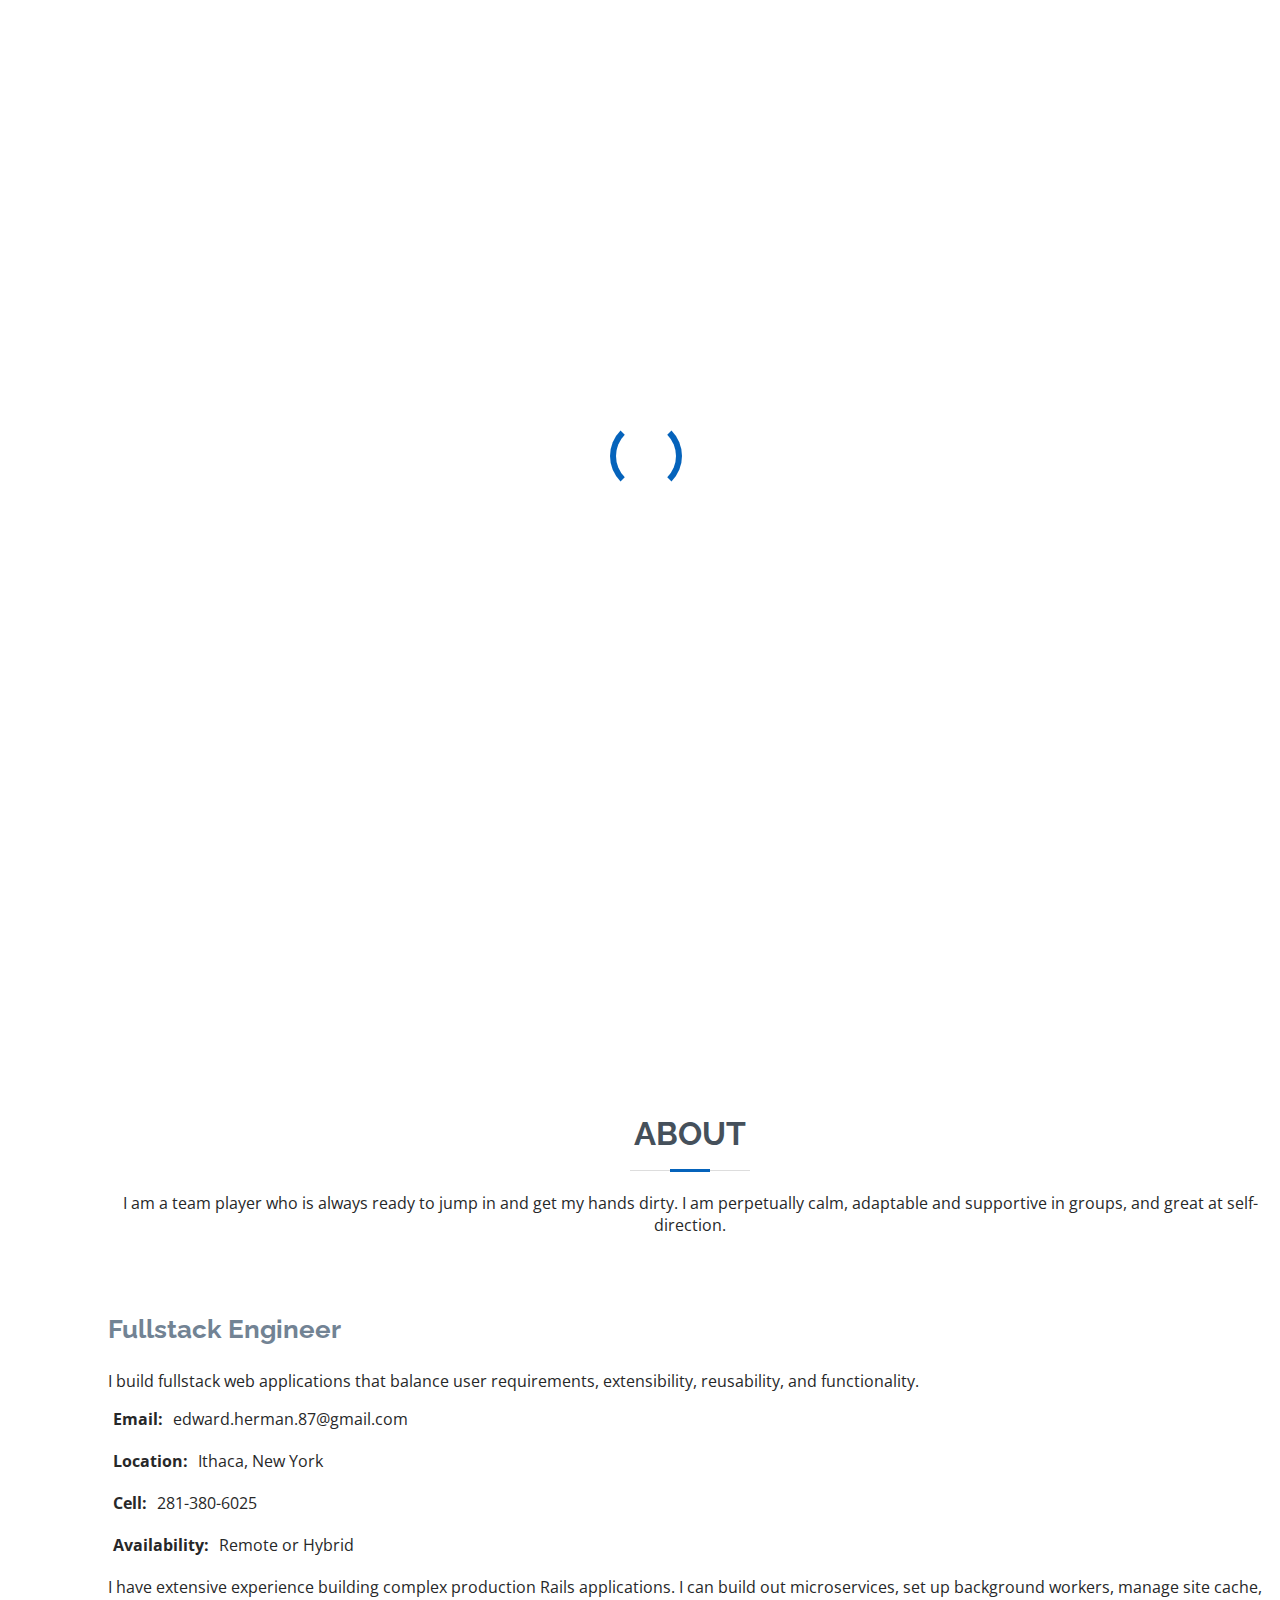
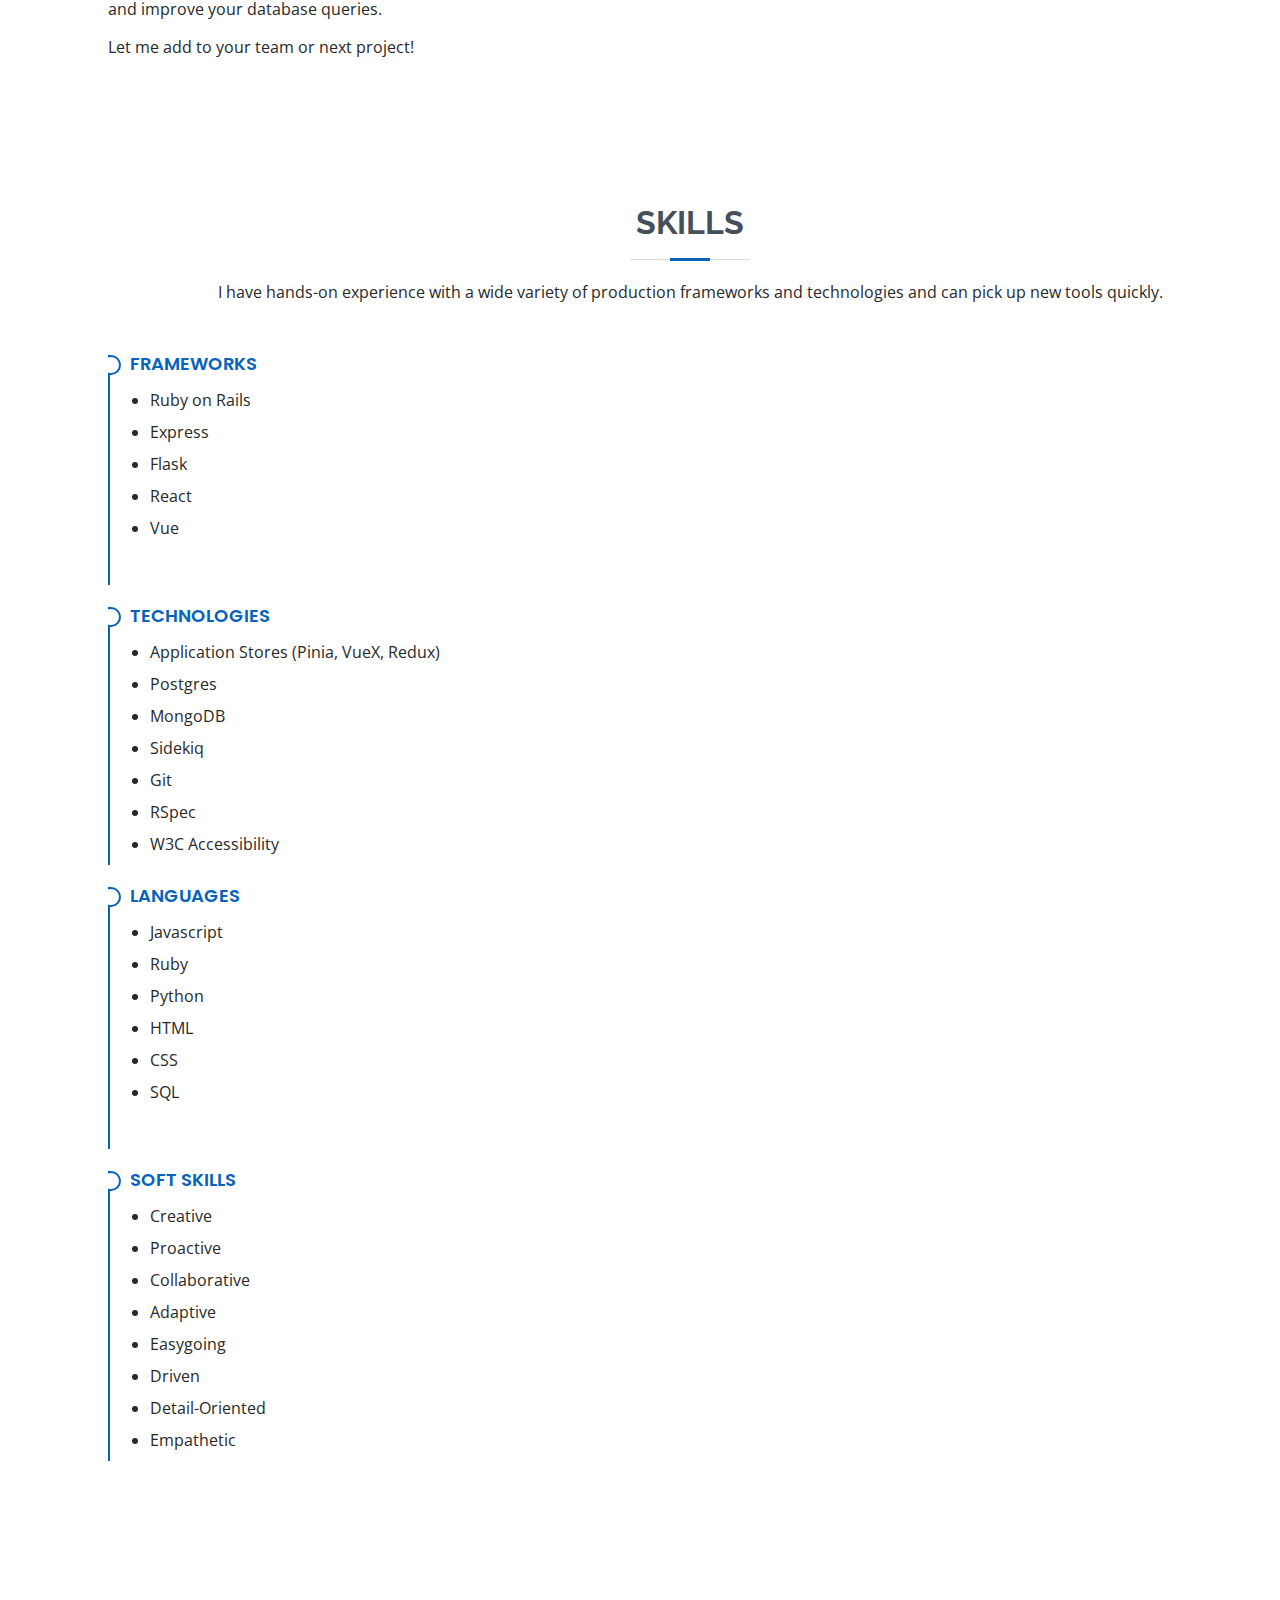
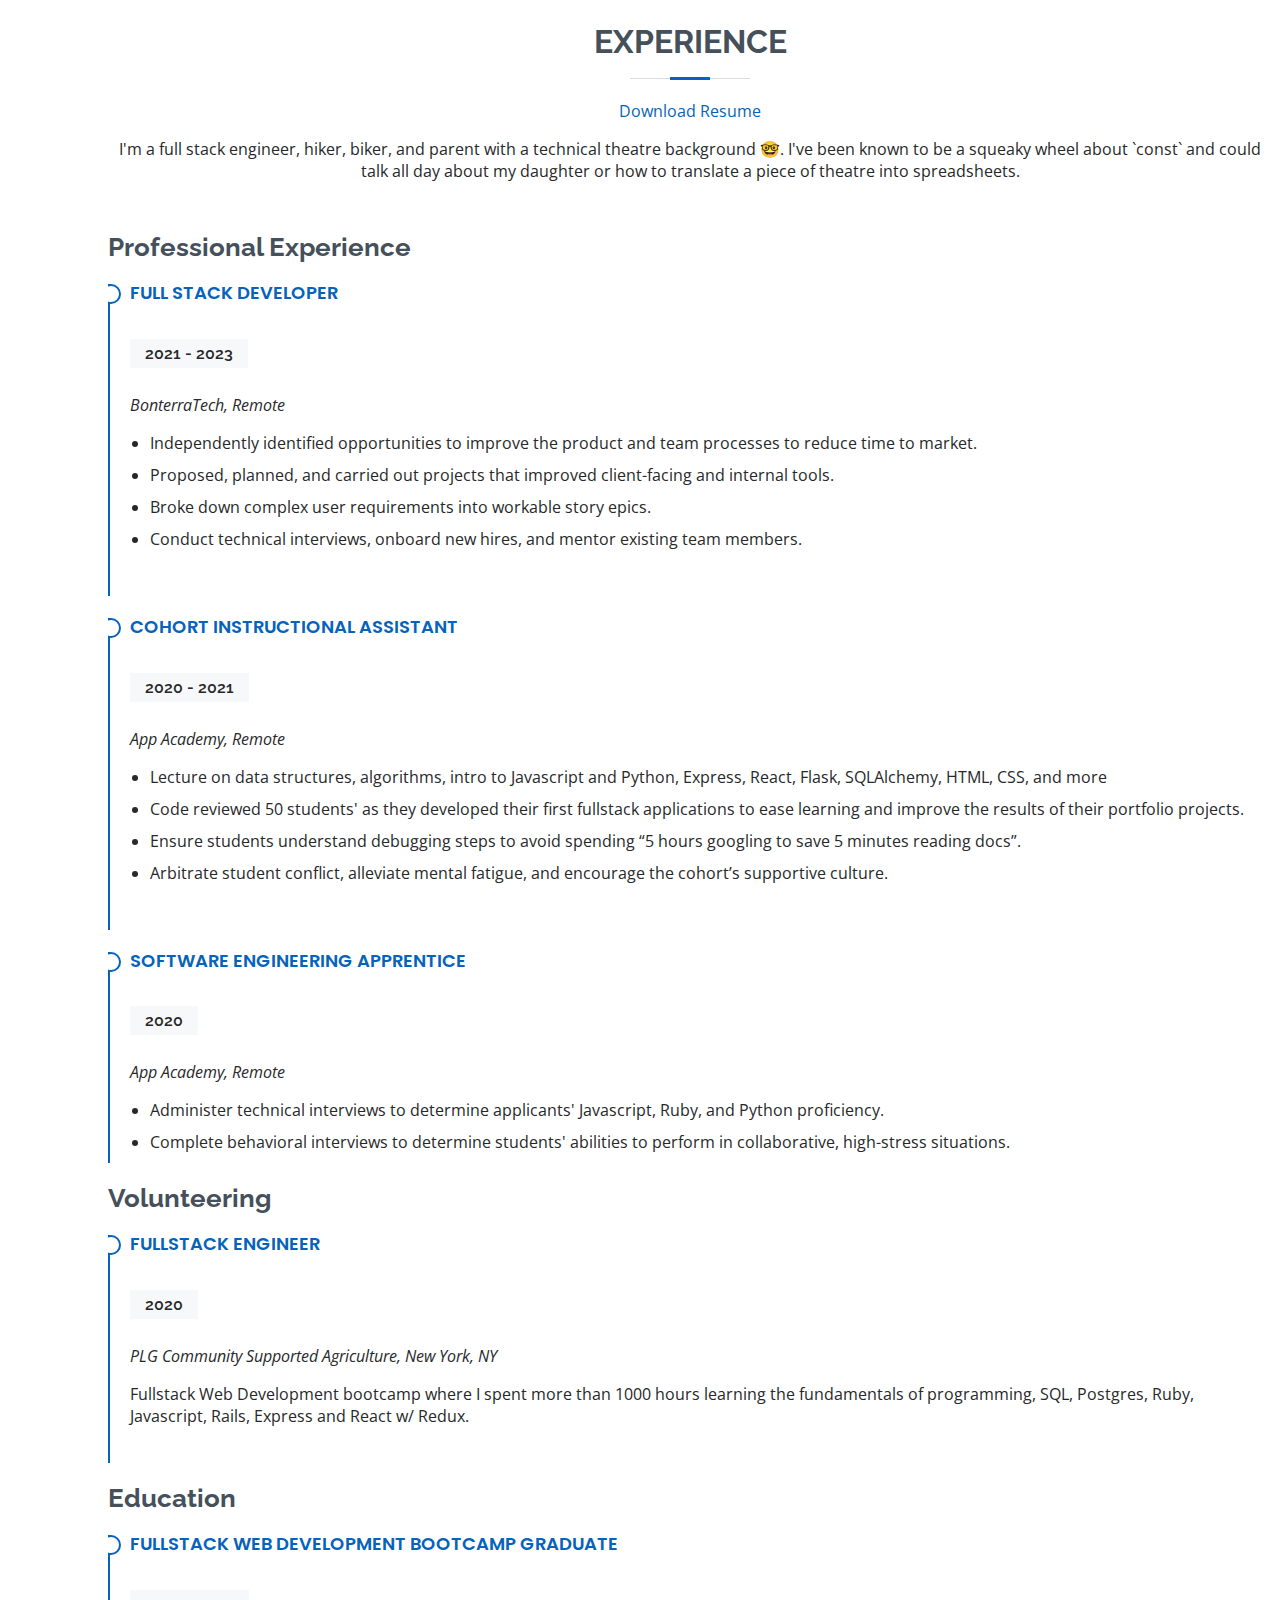
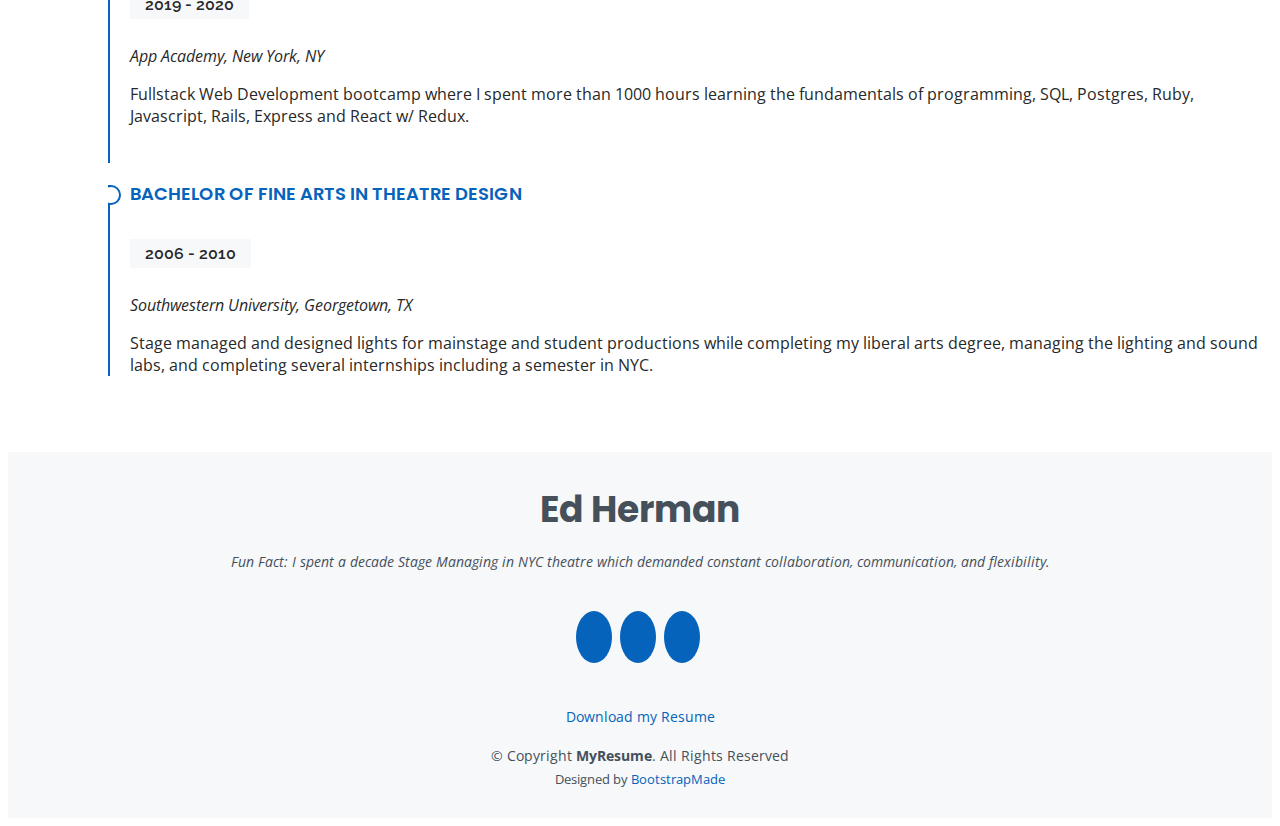
==== commit d2bfa797: "Seperate commented nav links" ====
--- a/index.html
+++ b/index.html
@@ -50,8 +50,8 @@
         <li><a href="#about" class="nav-link scrollto"><i class="bx bx-user"></i> <span>About</span></a></li>
         <li><a href="#skills" class="nav-link scrollto"><i class="bx bx-stats"></i> <span>Skills</span></a></li>
         <li><a href="#experience" class="nav-link scrollto"><i class="bx bx-file-blank"></i> <span>Experience</span></a></li>
-        <!-- <li><a href="#portfolio" class="nav-link scrollto"><i class="bx bx-book-content"></i> <span>Portfolio</span></a></li>
-        <li><a href="#services" class="nav-link scrollto"><i class="bx bx-server"></i> <span>Services</span></a></li> -->
+        <!-- <li><a href="#portfolio" class="nav-link scrollto"><i class="bx bx-book-content"></i> <span>Portfolio</span></a></li> -->
+        <!-- <! -- <li><a href="#services" class="nav-link scrollto"><i class="bx bx-server"></i> <span>Services</span></a></li> -->
       </ul>
     </nav><!-- .nav-menu -->
   </header><!-- End Header -->
@@ -133,8 +133,6 @@
               <ul>
                 <li>Application Stores (Pinia, VueX, Redux)</li>
                 <li>Postgres</li>
-                <li>MongoDB</li>
-                <li>Sidekiq</li>
                 <li>MongoDB</li>
                 <li>Sidekiq</li>
                 <li>Git</li>
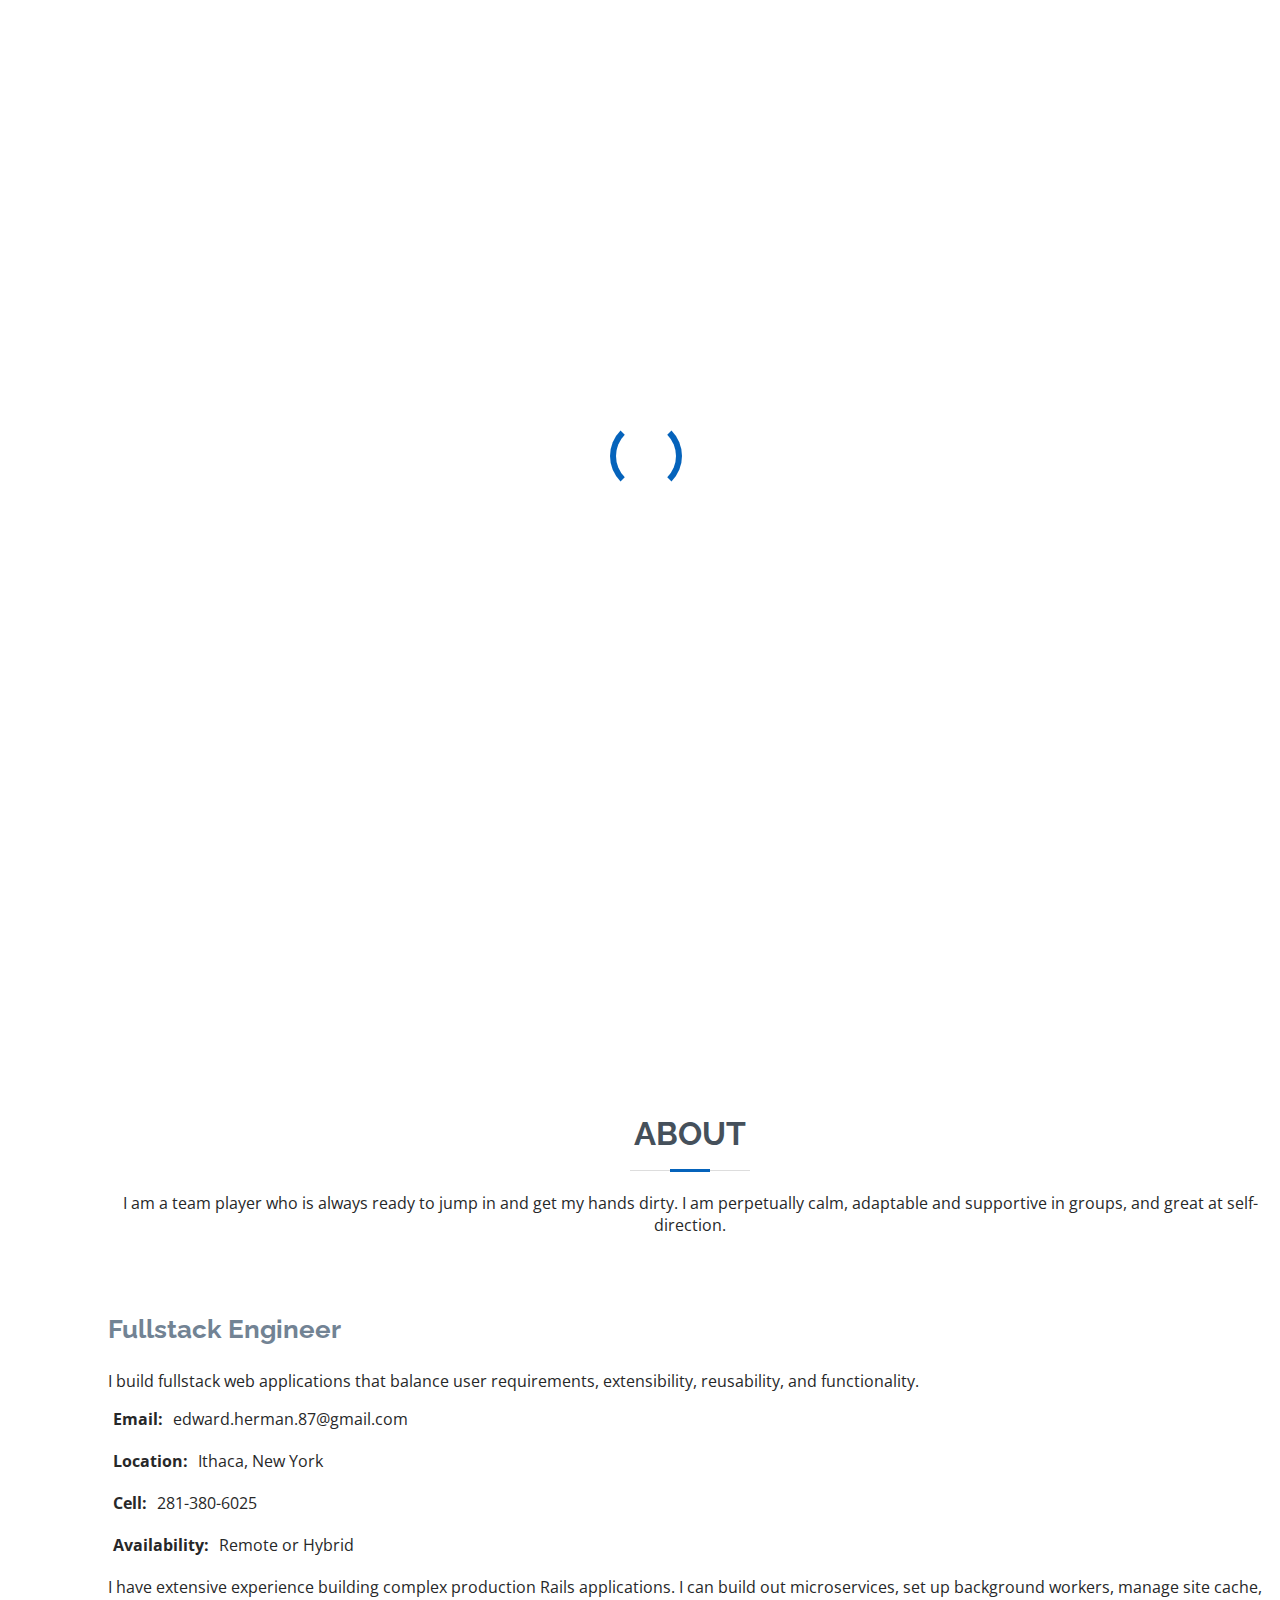
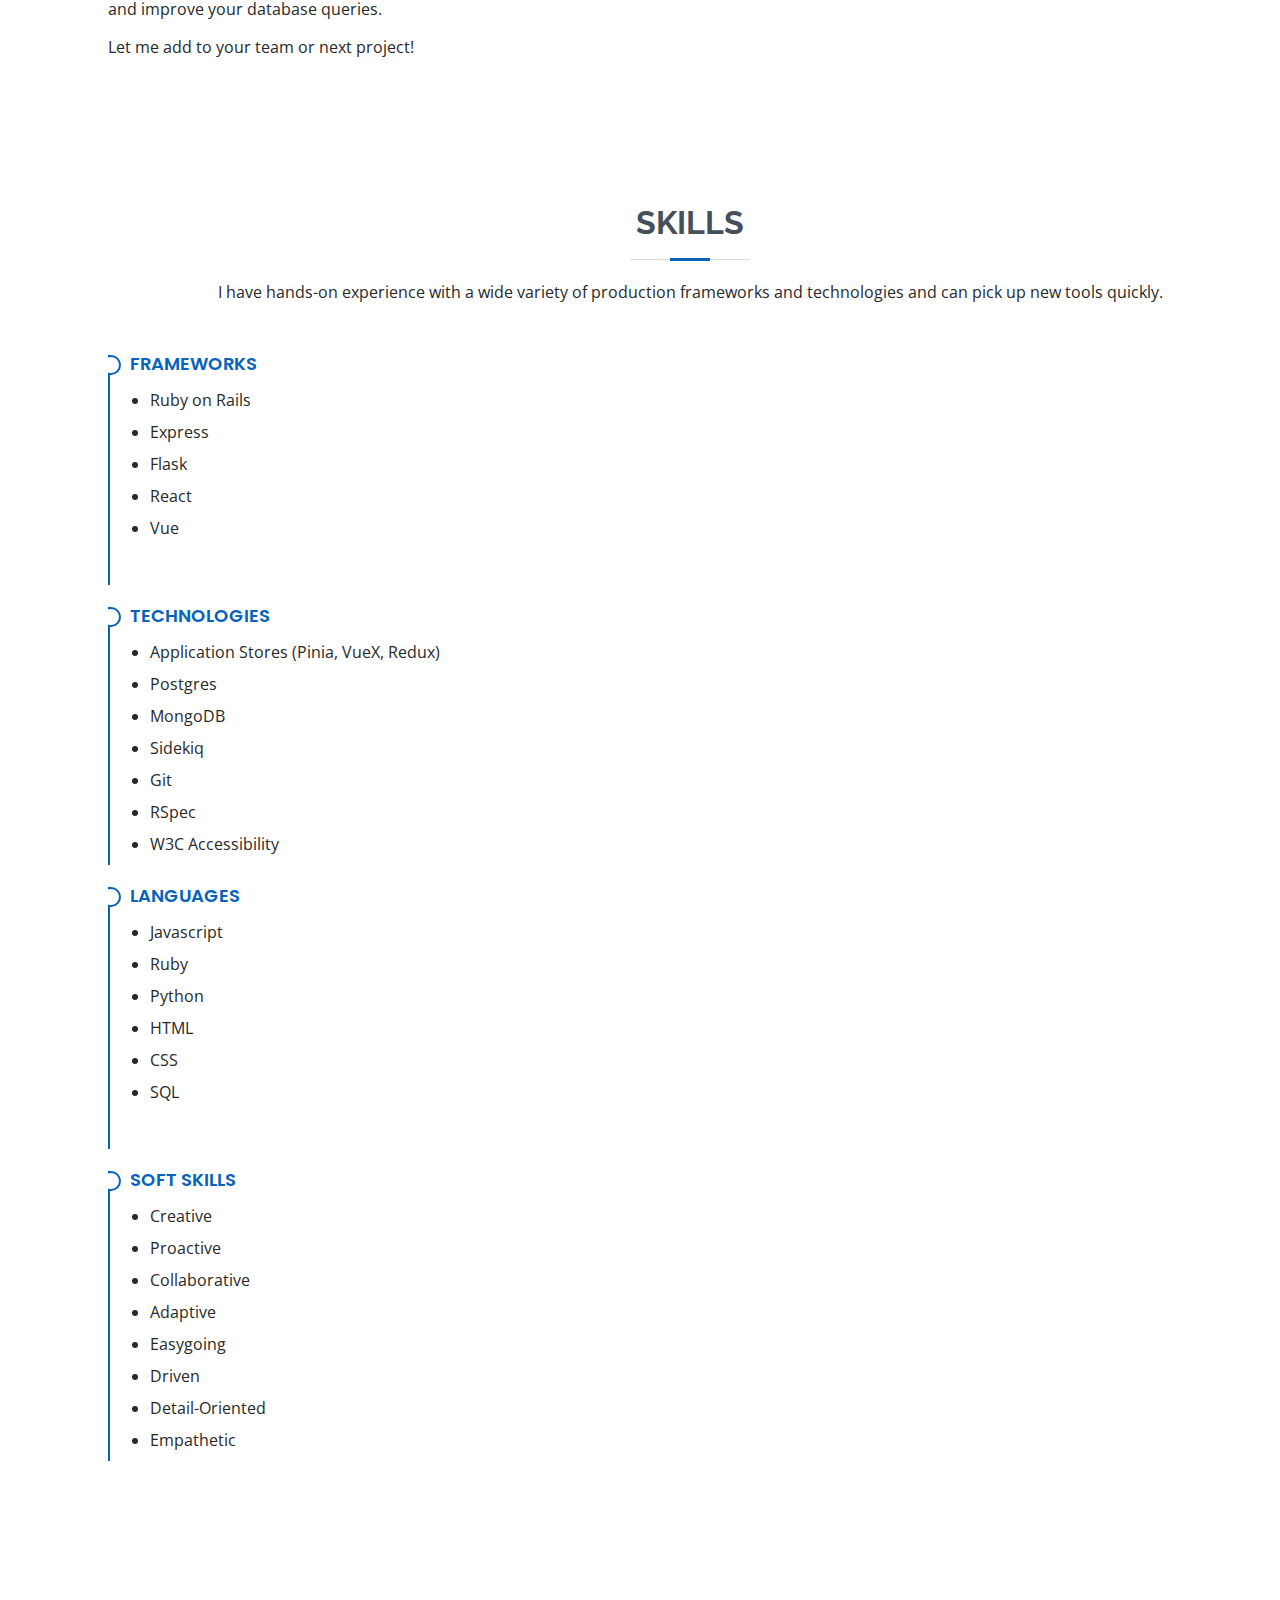
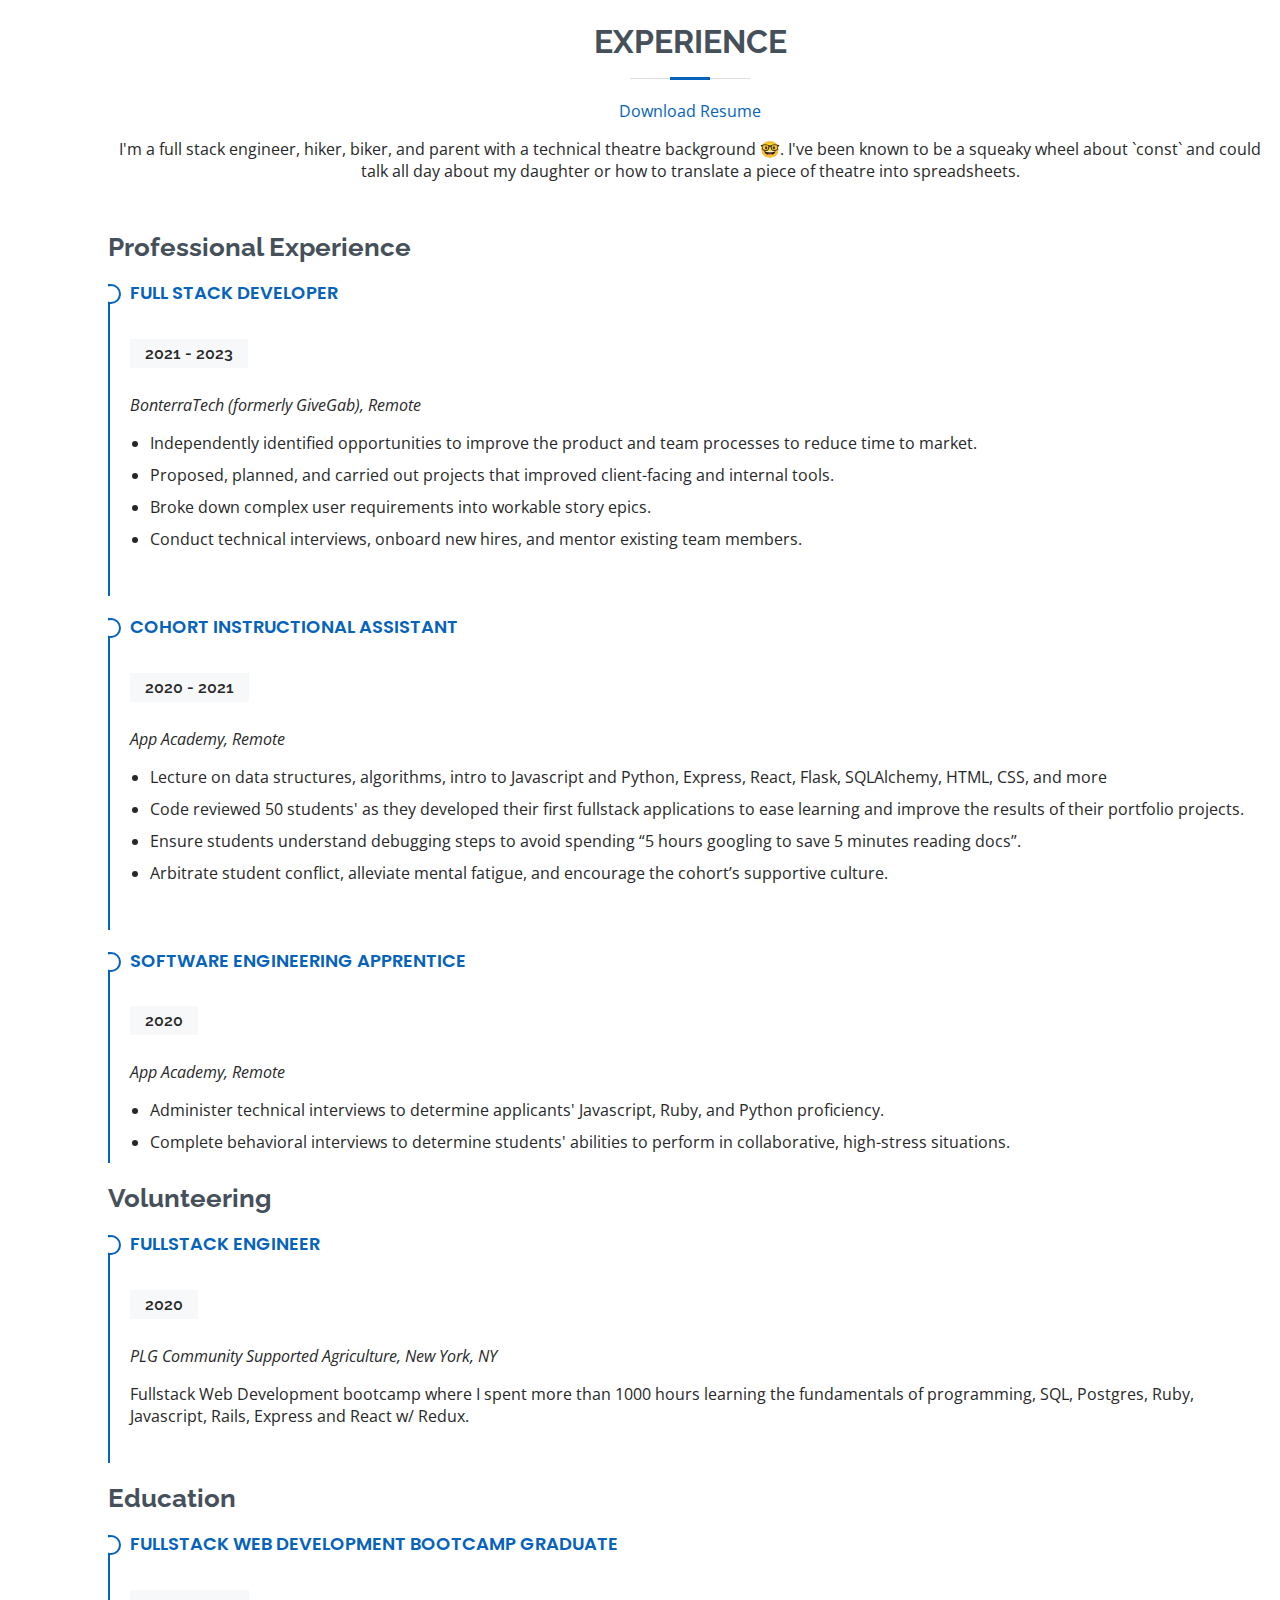
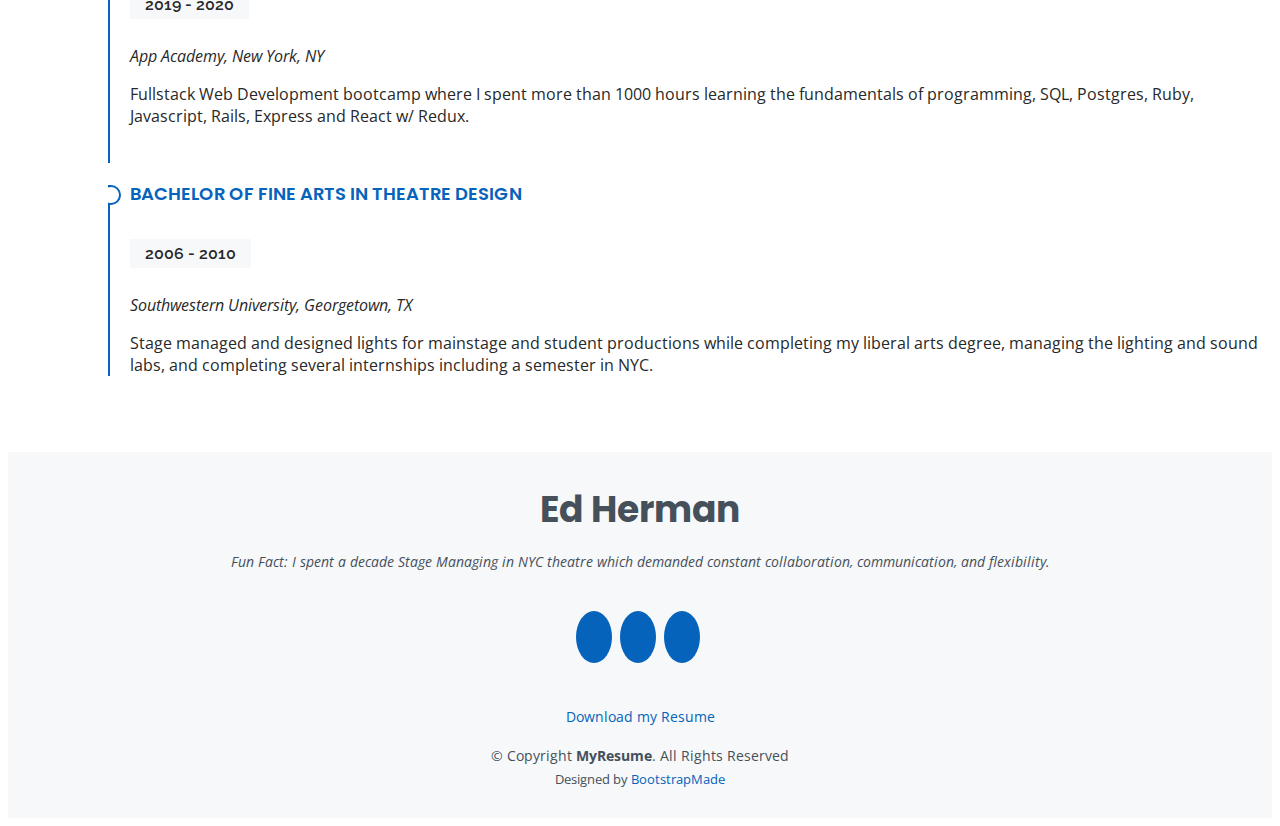
==== commit 550f273f: "Add google tag" ====
--- a/index.html
+++ b/index.html
@@ -6,6 +6,7 @@
   <meta content="width=device-width, initial-scale=1.0" name="viewport">
 
   <title>Ed Herman - Fullstack Engineer</title>
+  <link rel="canonical" href="https://www.edherman.dev/" />
   <meta content="" name="description">
   <meta content="" name="keywords">
 
@@ -35,6 +36,15 @@
   * License: https://bootstrapmade.com/license/
   ======================================================== -->
 </head>
+<!-- Google tag (gtag.js) -->
+<script async src="https://www.googletagmanager.com/gtag/js?id=G-0FBVX1ERJF"></script>
+<script>
+  window.dataLayer = window.dataLayer || [];
+  function gtag(){dataLayer.push(arguments);}
+  gtag('js', new Date());
+
+  gtag('config', 'G-0FBVX1ERJF');
+</script>
 
 <body>
 
@@ -187,7 +197,7 @@
             <div class="resume-item">
               <h4>Full Stack Developer</h4>
               <h5>2021 - 2023</h5>
-              <p><em>BonterraTech, Remote </em></p>
+              <p><em>BonterraTech (formerly GiveGab), Remote </em></p>
               <ul>
                 <li>Independently identified opportunities to improve the product and team processes to reduce time to market.</li>
                 <li>Proposed, planned, and carried out projects that improved client-facing and internal tools.</li>
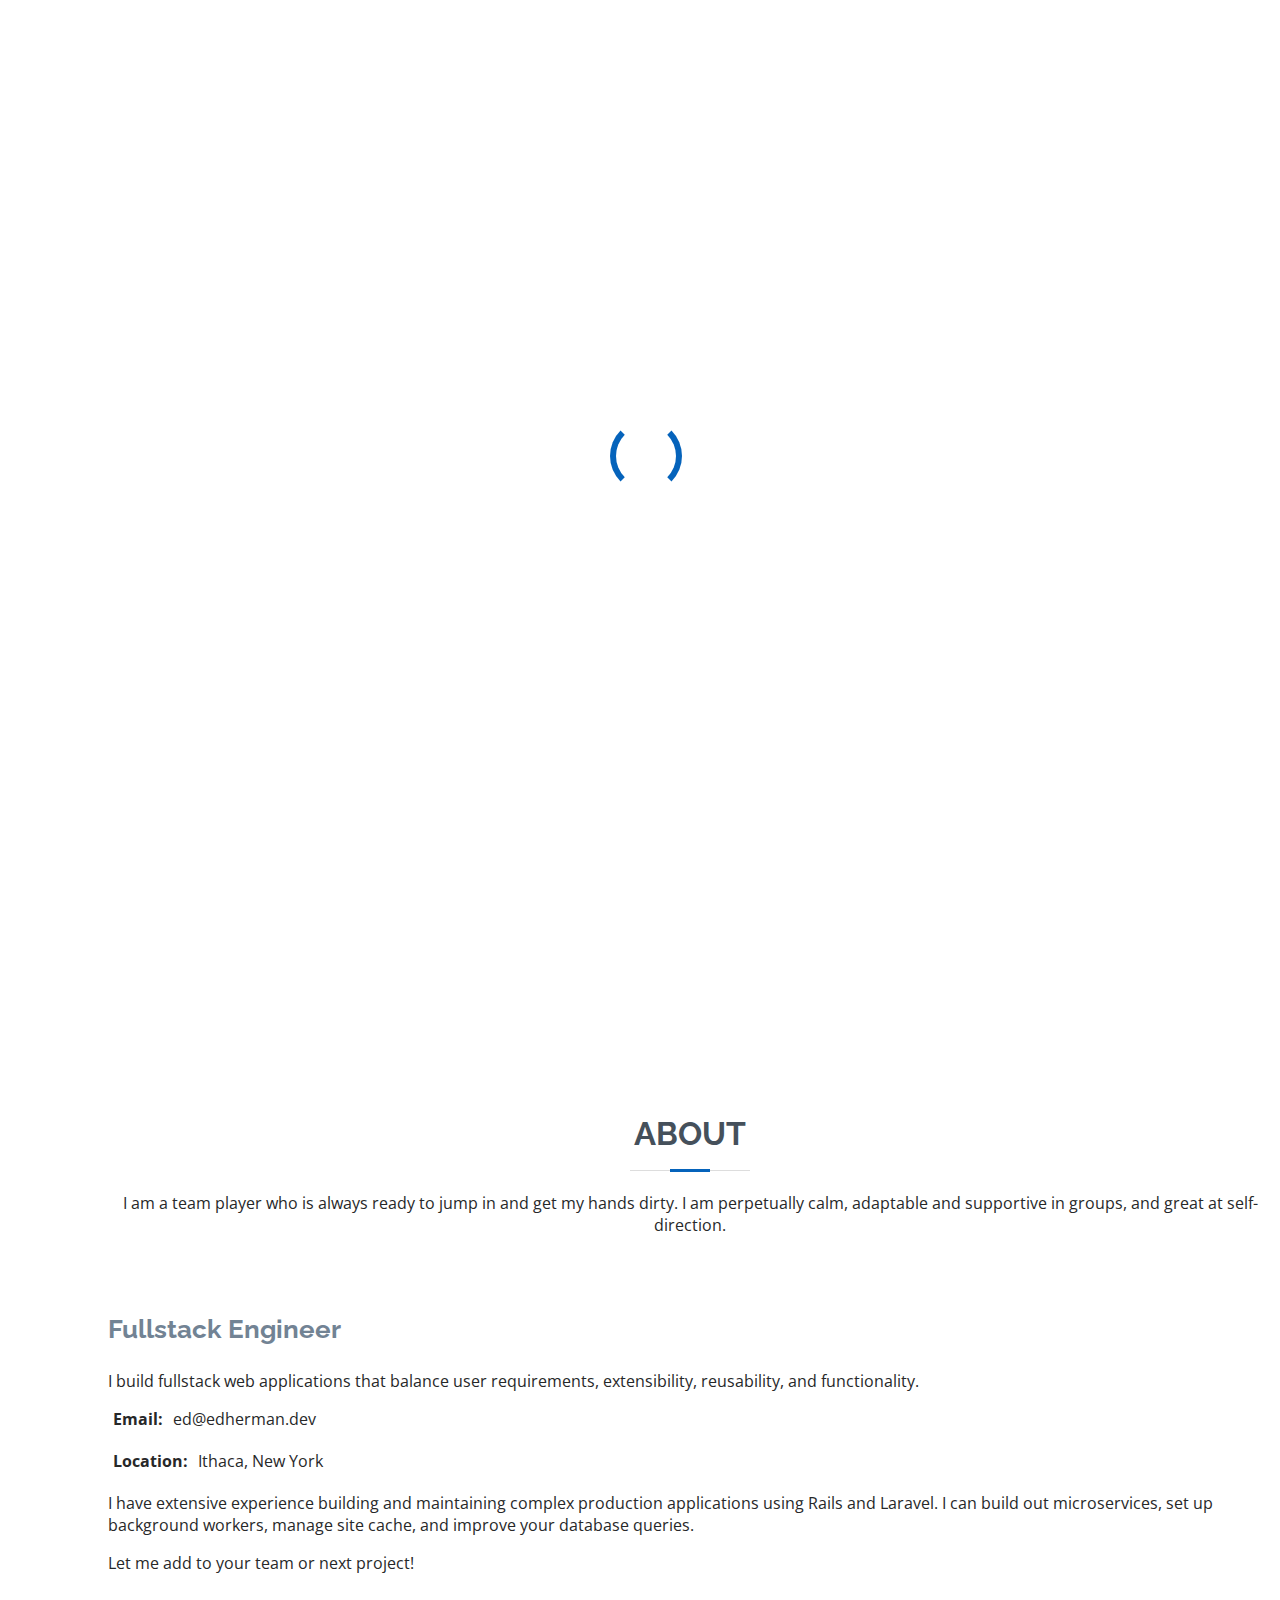
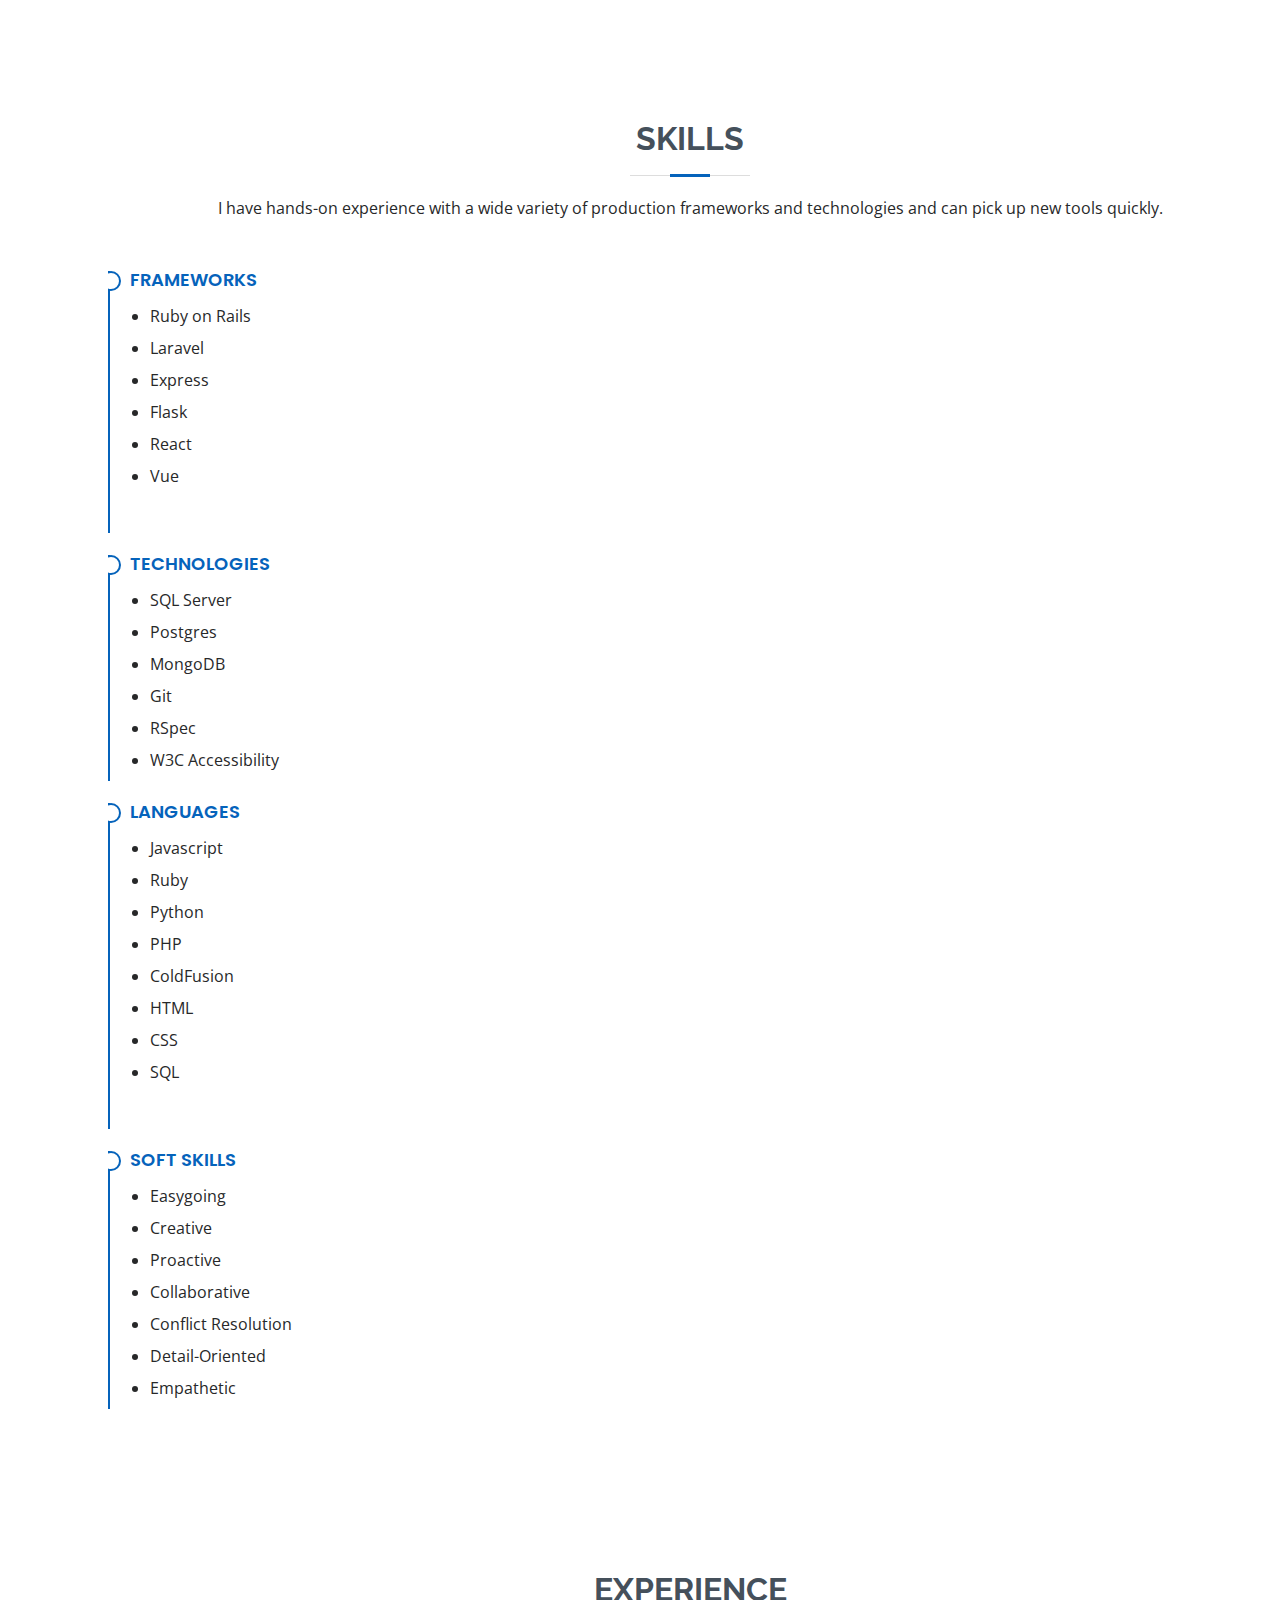
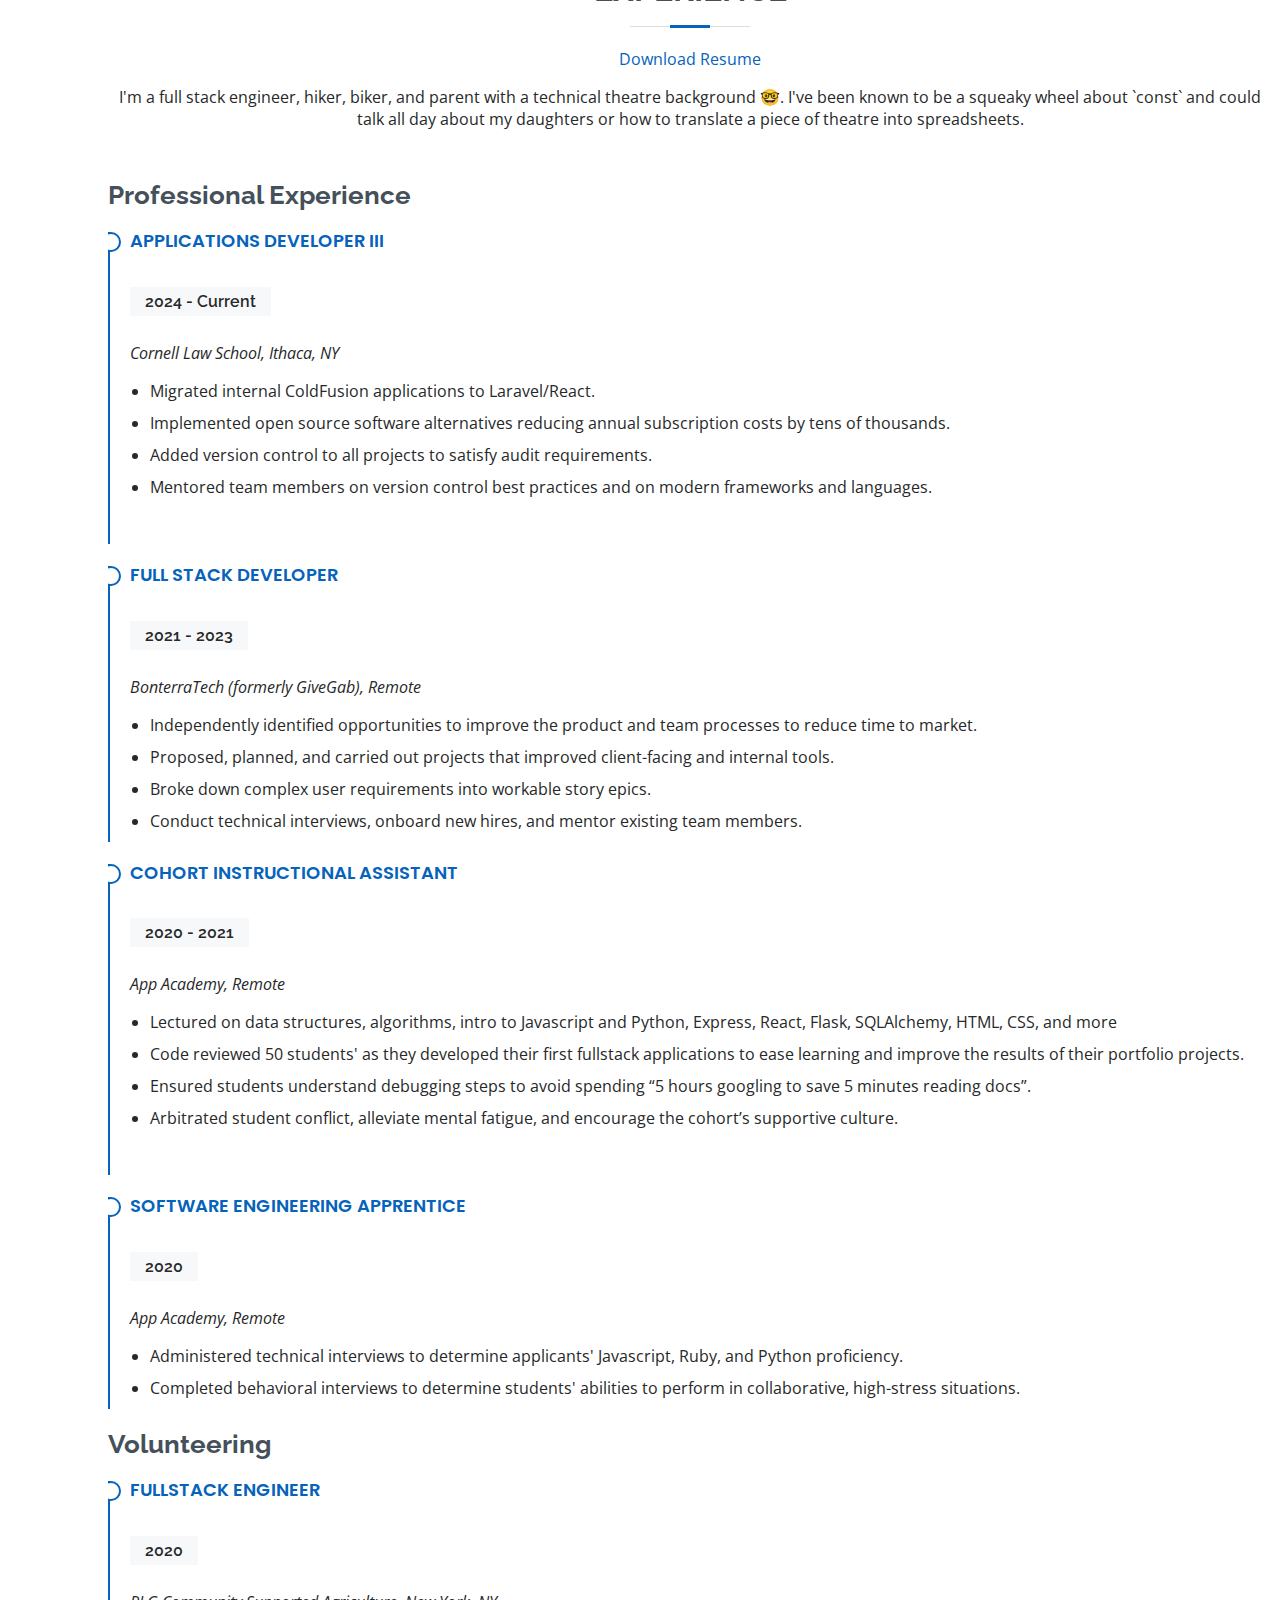
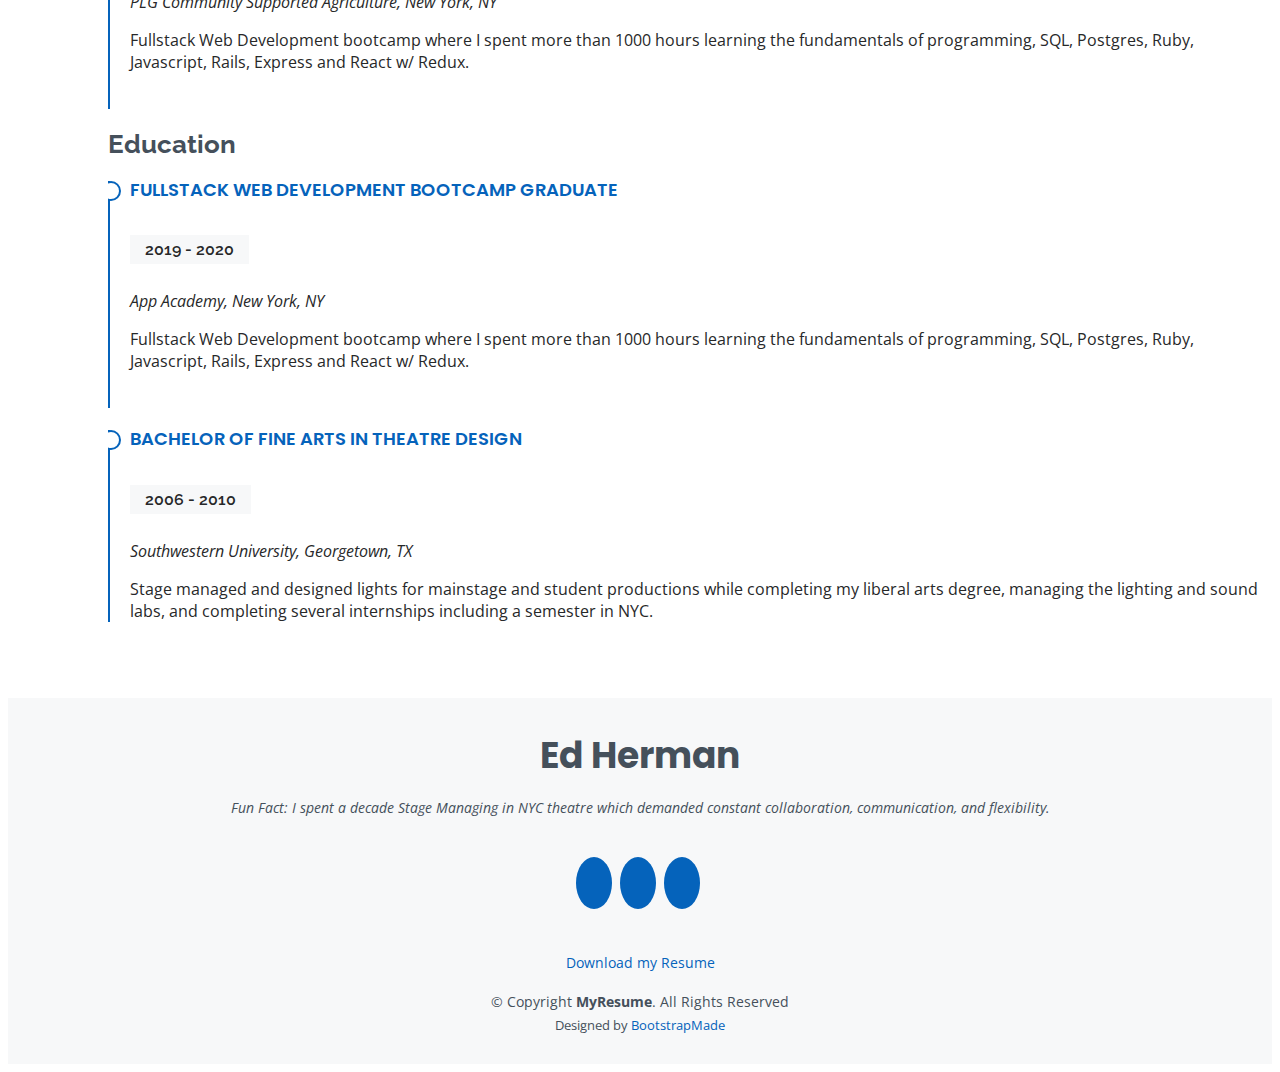
==== commit 18e429f9: "Add cornell experience and skills" ====
--- a/index.html
+++ b/index.html
@@ -6,7 +6,7 @@
   <meta content="width=device-width, initial-scale=1.0" name="viewport">
 
   <title>Ed Herman - Fullstack Engineer</title>
-  <link rel="canonical" href="https://www.edherman.dev/" />
+  <link rel="canonical" href="https://www.edherman.dev/" />
   <meta content="" name="description">
   <meta content="" name="keywords">
 
@@ -73,7 +73,7 @@
       <div class="social-links">
         <a href="https://www.linkedin.com/in/ed-herman/" class="linkedin"><i class="bx bxl-linkedin"></i></a>
         <a href="https://github.com/edherm" class="github"><i class="bx bxl-github"></i></a>
-        <a target="_blank" href="mailto:edward.herman.87@gmail.com?subject=I%20just%20visited%20your%20portfolio" class="email"><i class="bx bx-mail-send"></i></a>
+        <a target="_blank" href="mailto:ed@edherman.dev?subject=I%20just%20visited%20your%20portfolio" class="email"><i class="bx bx-mail-send"></i></a>
       </div>
     </div>
   </section><!-- End Hero -->
@@ -100,19 +100,13 @@
             <div class="row">
               <div class="col-lg-6">
                 <ul>
-                  <li><i class="bi bi-chevron-right"></i> <strong>Email:</strong> <span>edward.herman.87@gmail.com</span></li>
+                  <li><i class="bi bi-chevron-right"></i> <strong>Email:</strong> <span>ed@edherman.dev</span></li>
                   <li><i class="bi bi-chevron-right"></i> <strong>Location:</strong> <span>Ithaca, New York</span></li>
                 </ul>
               </div>
-              <div class="col-lg-6">
-                <ul>
-                  <li><i class="bi bi-chevron-right"></i> <strong>Cell:</strong> <span>281-380-6025</span></li>
-                  <li><i class="bi bi-chevron-right"></i> <strong>Availability:</strong> <span>Remote or Hybrid</span></li>
-                </ul>
-              </div>
             </div>
             <p>
-              I have extensive experience building complex production Rails applications. I can build out microservices, set up background workers, manage site cache, and improve your database queries.
+              I have extensive experience building and maintaining complex production applications using Rails and Laravel. I can build out microservices, set up background workers, manage site cache, and improve your database queries.
             </p>
             <p>Let me add to your team or next project!</p> 
           </div>
@@ -132,6 +126,7 @@
               <h4>Frameworks</h4>
               <ul>
                 <li>Ruby on Rails</li>
+                <li>Laravel</li>
                 <li>Express</li>
                 <li>Flask</li>
                 <li>React</li>
@@ -141,10 +136,9 @@
             <div class="resume-item">
               <h4>Technologies</h4>
               <ul>
-                <li>Application Stores (Pinia, VueX, Redux)</li>
+                <li>SQL Server</li>
                 <li>Postgres</li>
                 <li>MongoDB</li>
-                <li>Sidekiq</li>
                 <li>Git</li>
                 <li>RSpec</li>
                 <li>W3C Accessibility</li>
@@ -158,6 +152,8 @@
                 <li>Javascript</li>
                 <li>Ruby</li>
                 <li>Python</li>
+                <li>PHP</li>
+                <li>ColdFusion</li>
                 <li>HTML</li>
                 <li>CSS</li>
                 <li>SQL</li>
@@ -166,12 +162,11 @@
             <div class="resume-item">
               <h4>Soft Skills</h4>
               <ul>
+                <li>Easygoing</li>
                 <li>Creative</li>
                 <li>Proactive</li>
                 <li>Collaborative</li>
-                <li>Adaptive</li>
-                <li>Easygoing</li>
-                <li>Driven</li>
+                <li>Conflict Resolution</li>
                 <li>Detail-Oriented</li>
                 <li>Empathetic</li>
               </ul>
@@ -188,12 +183,23 @@
         <div class="section-title">
           <h2>Experience</h2>
           <a class=".fst-italic" href="./assets/EdHerman_Resume.pdf" download>Download Resume <i class="bx bxs-file-pdf"></i></a>
-          <p>I'm a full stack engineer, hiker, biker, and parent with a technical theatre background 🤓. I've been known to be a squeaky wheel about `const` and could talk all day about my daughter or how to translate a piece of theatre into spreadsheets.</p>
+          <p>I'm a full stack engineer, hiker, biker, and parent with a technical theatre background 🤓. I've been known to be a squeaky wheel about `const` and could talk all day about my daughters or how to translate a piece of theatre into spreadsheets.</p>
         </div>
 
         <div class="row">
+          <h3 class="resume-title">Professional Experience</h3>
           <div class="col-lg-6">
-            <h3 class="resume-title">Professional Experience</h3>
+            <div class="resume-item">
+              <h4>Applications Developer III</h4>
+              <h5>2024 - Current</h5>
+              <p><em>Cornell Law School, Ithaca, NY </em></p>
+              <ul>
+                <li>Migrated internal ColdFusion applications to Laravel/React.</li>
+                <li>Implemented open source software alternatives reducing annual subscription costs by tens of thousands.</li>
+                <li>Added version control to all projects to satisfy audit requirements.</li>
+                <li>Mentored team members on version control best practices and on modern frameworks and languages.</li>
+              </ul>
+            </div>
             <div class="resume-item">
               <h4>Full Stack Developer</h4>
               <h5>2021 - 2023</h5>
@@ -205,15 +211,17 @@
                 <li>Conduct technical interviews, onboard new hires, and mentor existing team members.</li>
               </ul>
             </div>
+          </div>
+          <div class="col-lg-6">
             <div class="resume-item">
               <h4>Cohort Instructional Assistant</h4>
               <h5>2020 - 2021</h5>
               <p><em>App Academy, Remote </em></p>
               <ul>
-                <li>Lecture on data structures, algorithms, intro to Javascript and Python, Express, React, Flask, SQLAlchemy, HTML, CSS, and more</li>
+                <li>Lectured on data structures, algorithms, intro to Javascript and Python, Express, React, Flask, SQLAlchemy, HTML, CSS, and more</li>
                 <li>Code reviewed 50 students' as they developed their first fullstack applications to ease learning and improve the results of their portfolio projects.</li>
-                <li>Ensure students understand debugging steps to avoid spending “5 hours googling to save 5 minutes reading docs”.</li>
-                <li>Arbitrate student conflict, alleviate mental fatigue, and encourage the cohort’s supportive culture.</li>
+                <li>Ensured students understand debugging steps to avoid spending “5 hours googling to save 5 minutes reading docs”.</li>
+                <li>Arbitrated student conflict, alleviate mental fatigue, and encourage the cohort’s supportive culture.</li>
               </ul>
             </div>
             <div class="resume-item">
@@ -221,11 +229,13 @@
               <h5>2020</h5>
               <p><em>App Academy, Remote </em></p>
               <ul>
-                <li>Administer technical interviews to determine applicants' Javascript, Ruby, and Python proficiency.</li>
-                <li>Complete behavioral interviews to determine students' abilities to perform in collaborative, high-stress situations.</li>
-              </ul>
-            </div>
-          </div>
+                <li>Administered technical interviews to determine applicants' Javascript, Ruby, and Python proficiency.</li>
+                <li>Completed behavioral interviews to determine students' abilities to perform in collaborative, high-stress situations.</li>
+              </ul>
+            </div>
+          </div>
+        </div>
+        <div class="row">
           <div class="col-lg-6">
             <h3 class="resume-title">Volunteering</h3>
             <div class="resume-item">
@@ -566,7 +576,7 @@
       <div class="social-links">
         <a href="https://www.linkedin.com/in/ed-herman/" class="linkedin"><i class="bx bxl-linkedin"></i></a>
         <a href="https://github.com/edherm" class="github"><i class="bx bxl-github"></i></a>
-        <a target="_blank" href="mailto:edward.herman.87@gmail.com?subject=I%20just%20visited%20your%20portfolio" class="email"><i class="bx bx-mail-send"></i></a>
+        <a target="_blank" href="mailto:ed@edherman.dev?subject=I%20just%20visited%20your%20portfolio" class="email"><i class="bx bx-mail-send"></i></a>
       </div>
       <div style="margin-bottom: 20px;"><a class=".fst-italic" href="./assets/EdHerman_Resume.pdf" download>Download my Resume <i class="bx bxs-file-pdf"></i></a></div>
       <div class="copyright">
@@ -596,4 +606,4 @@
   <!-- Template Main JS File -->
   <script src="assets/js/main.js"></script>
 </body>
-</html>+</html>
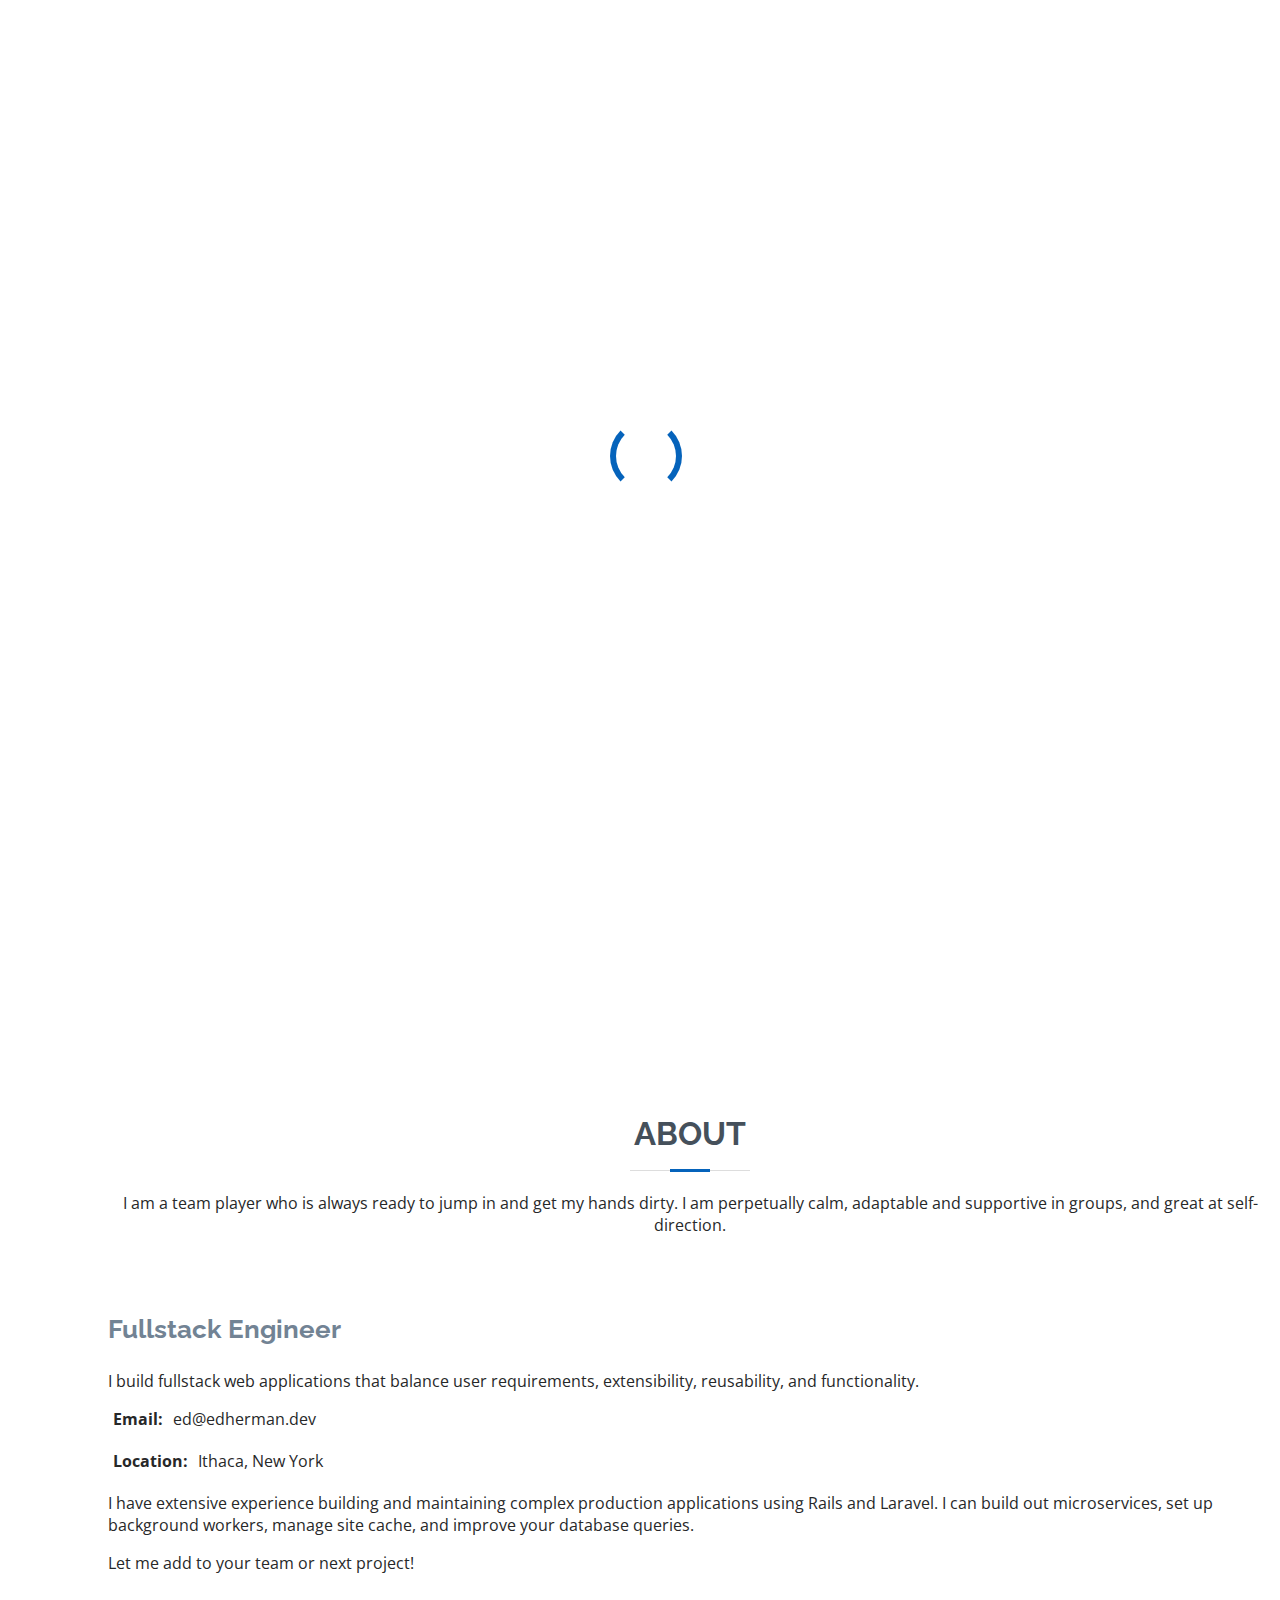
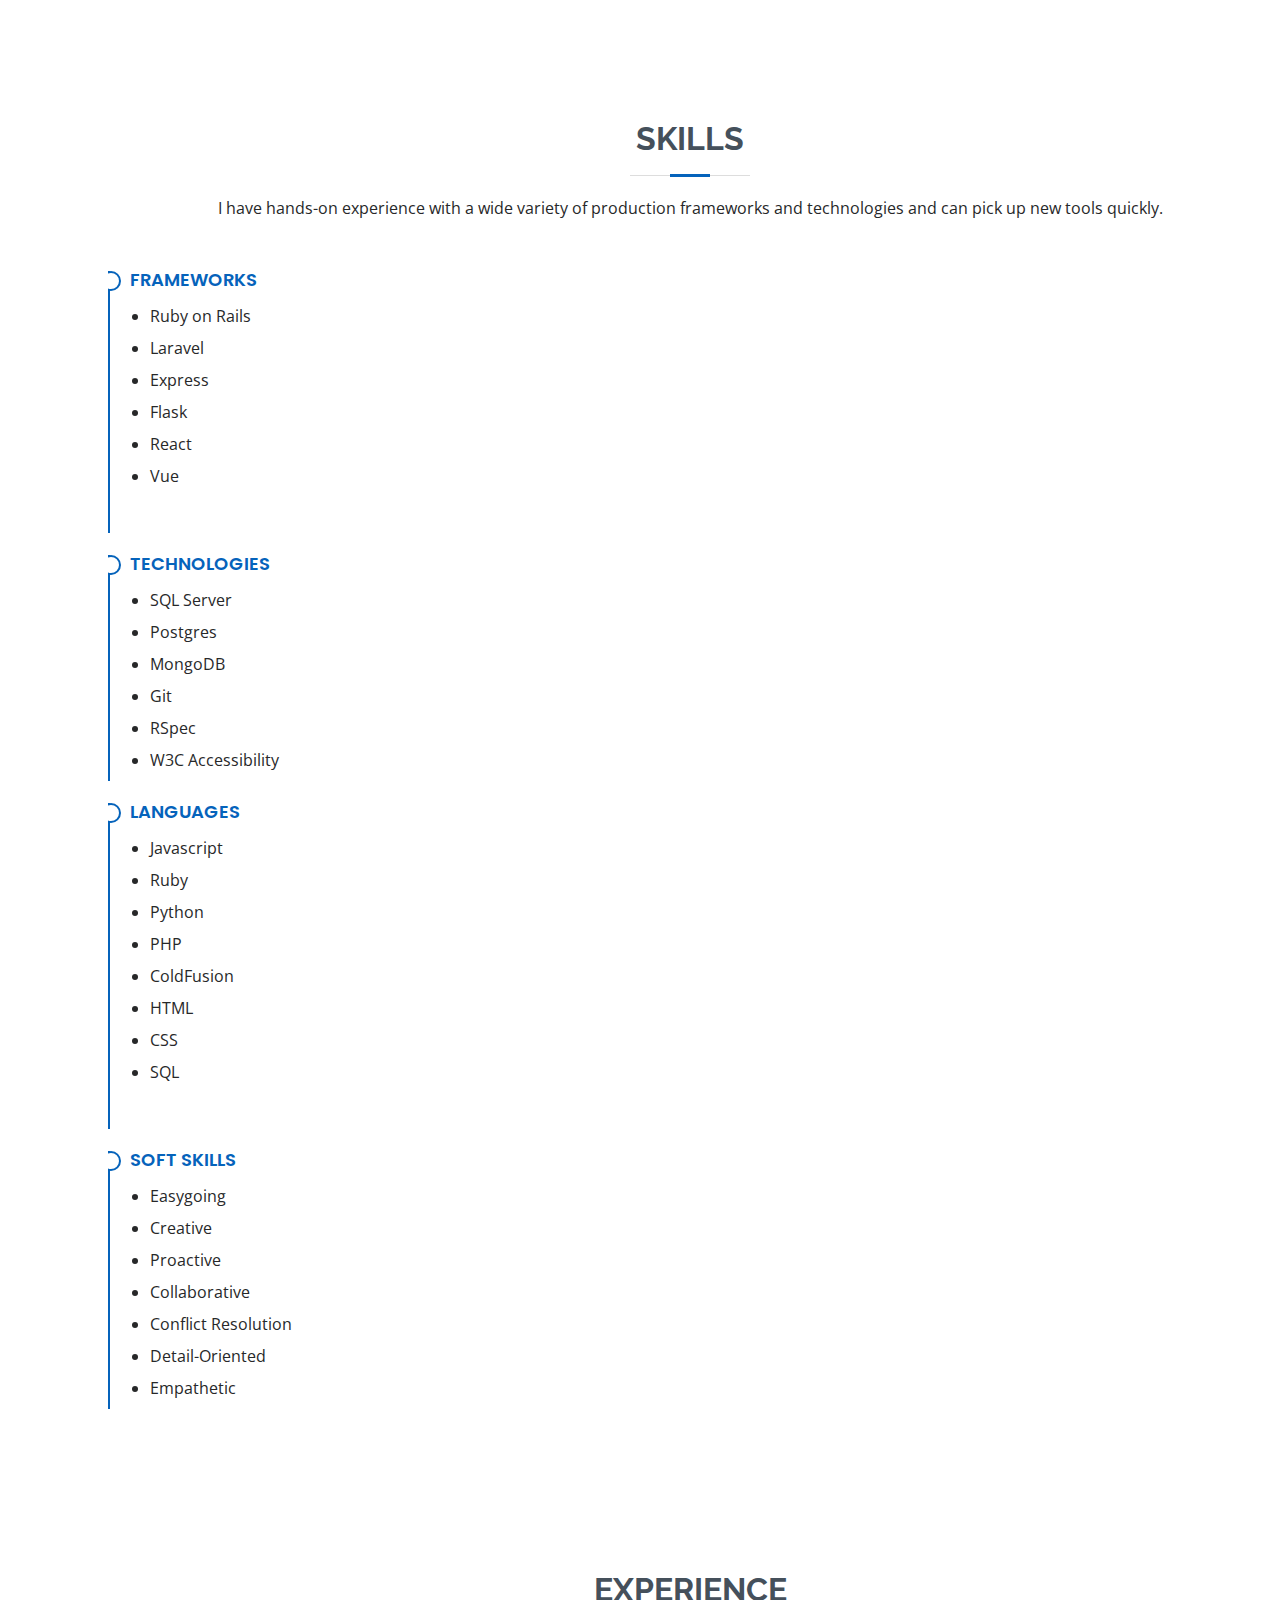
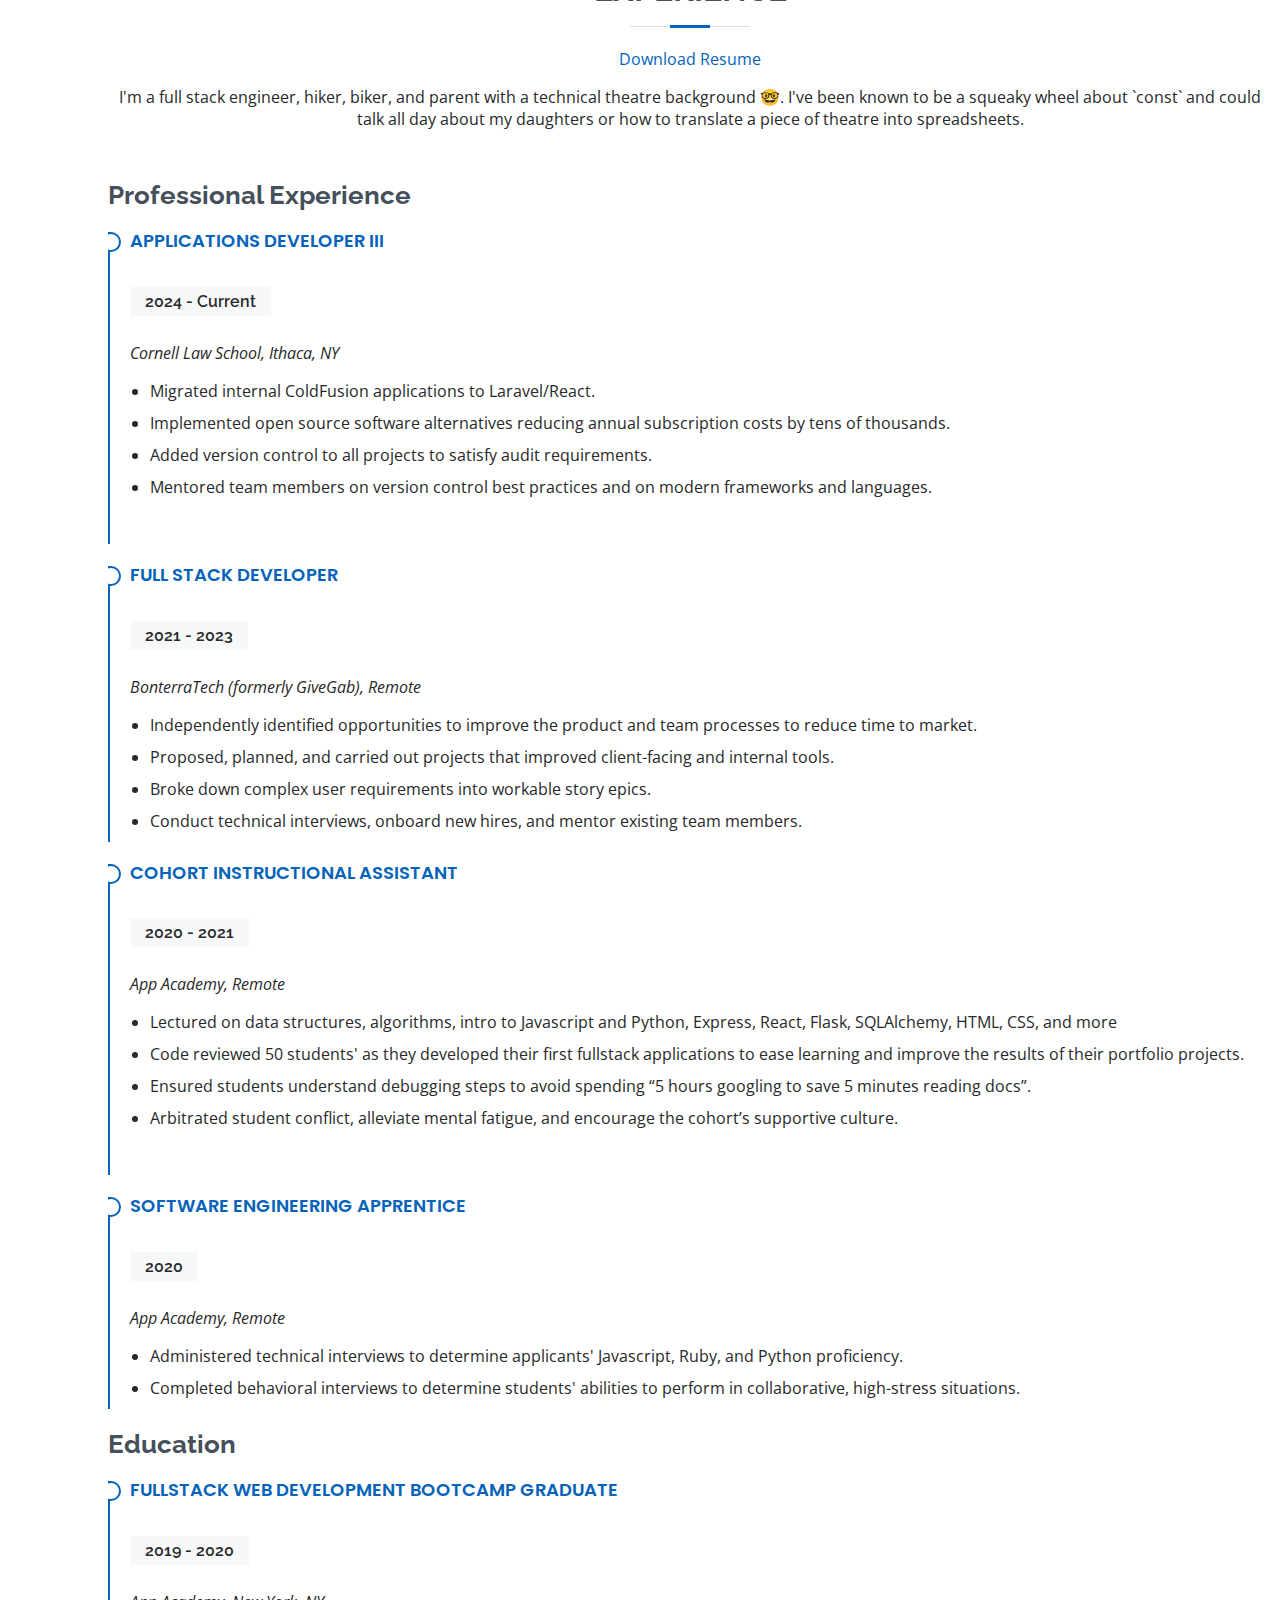
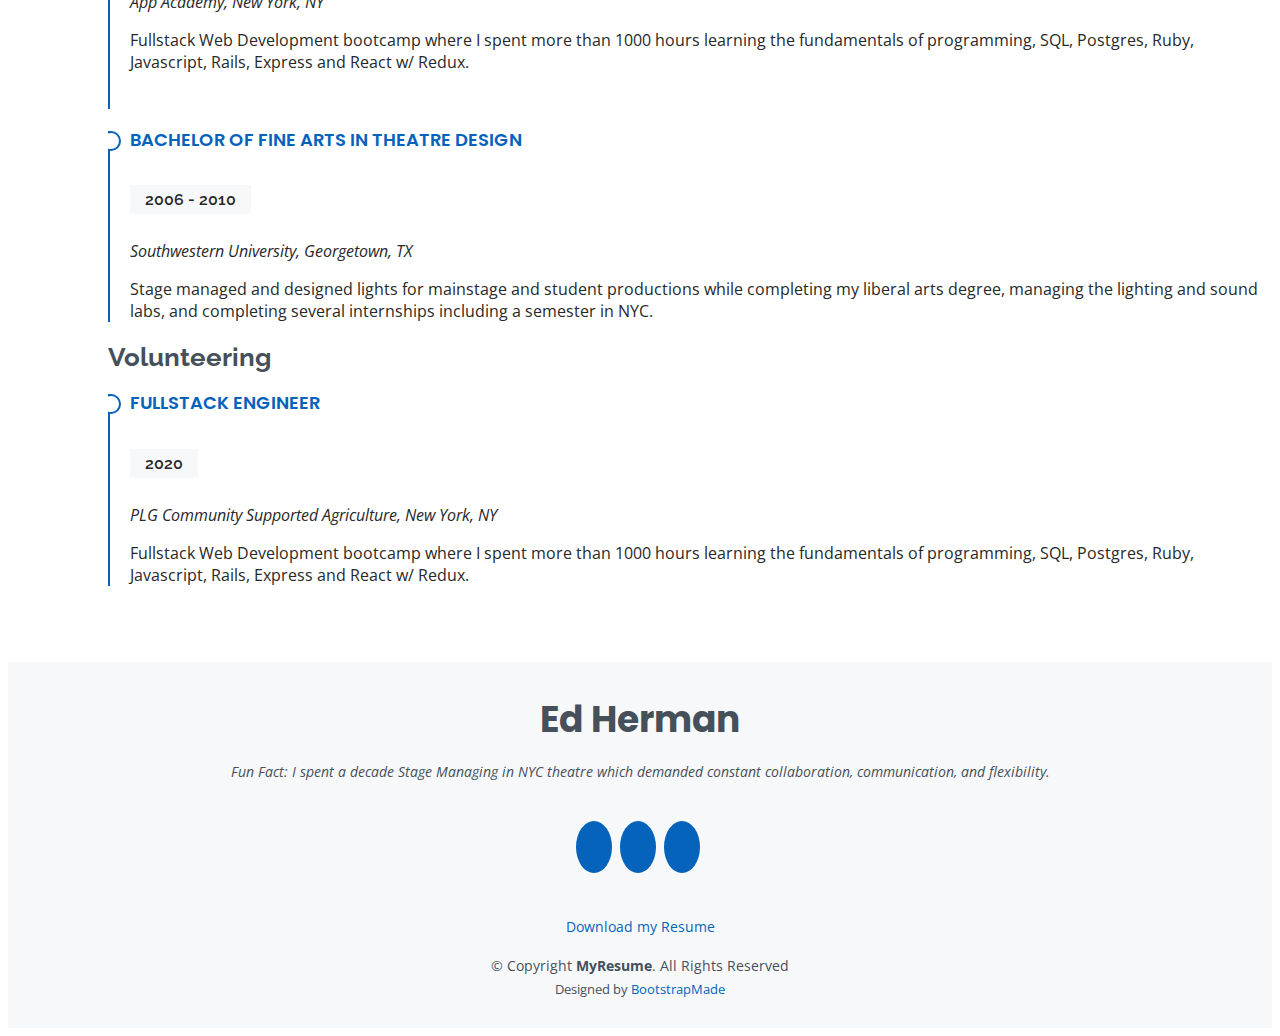
==== commit afc961a2: "Separate Volunteering and Education into columns" ====
--- a/index.html
+++ b/index.html
@@ -237,25 +237,27 @@
         </div>
         <div class="row">
           <div class="col-lg-6">
+            <h3 class="resume-title">Education</h3>
+            <div class="resume-item">
+              <h4>Fullstack Web Development Bootcamp Graduate</h4>
+              <h5>2019 - 2020</h5>
+              <p><em>App Academy, New York, NY</em></p>
+              <p>Fullstack Web Development bootcamp where I spent more than 1000 hours learning the fundamentals of programming, SQL, Postgres, Ruby, Javascript, Rails, Express and React w/ Redux.</p>
+            </div>
+            <div class="resume-item">
+              <h4>Bachelor of Fine Arts in Theatre Design</h4>
+              <h5>2006 - 2010</h5>
+              <p><em>Southwestern University, Georgetown, TX</em></p>
+              <p>Stage managed and designed lights for mainstage and student productions while completing my liberal arts degree, managing the lighting and sound labs, and completing several internships including a semester in NYC.</p>
+            </div>
+          </div>
+          <div class="col-lg-6">
             <h3 class="resume-title">Volunteering</h3>
             <div class="resume-item">
               <h4>Fullstack Engineer</h4>
               <h5>2020</h5>
               <p><em>PLG Community Supported Agriculture, New York, NY</em></p>
               <p>Fullstack Web Development bootcamp where I spent more than 1000 hours learning the fundamentals of programming, SQL, Postgres, Ruby, Javascript, Rails, Express and React w/ Redux.</p>
-            </div>
-            <h3 class="resume-title">Education</h3>
-            <div class="resume-item">
-              <h4>Fullstack Web Development Bootcamp Graduate</h4>
-              <h5>2019 - 2020</h5>
-              <p><em>App Academy, New York, NY</em></p>
-              <p>Fullstack Web Development bootcamp where I spent more than 1000 hours learning the fundamentals of programming, SQL, Postgres, Ruby, Javascript, Rails, Express and React w/ Redux.</p>
-            </div>
-            <div class="resume-item">
-              <h4>Bachelor of Fine Arts in Theatre Design</h4>
-              <h5>2006 - 2010</h5>
-              <p><em>Southwestern University, Georgetown, TX</em></p>
-              <p>Stage managed and designed lights for mainstage and student productions while completing my liberal arts degree, managing the lighting and sound labs, and completing several internships including a semester in NYC.</p>
             </div>
           </div>
         </div>
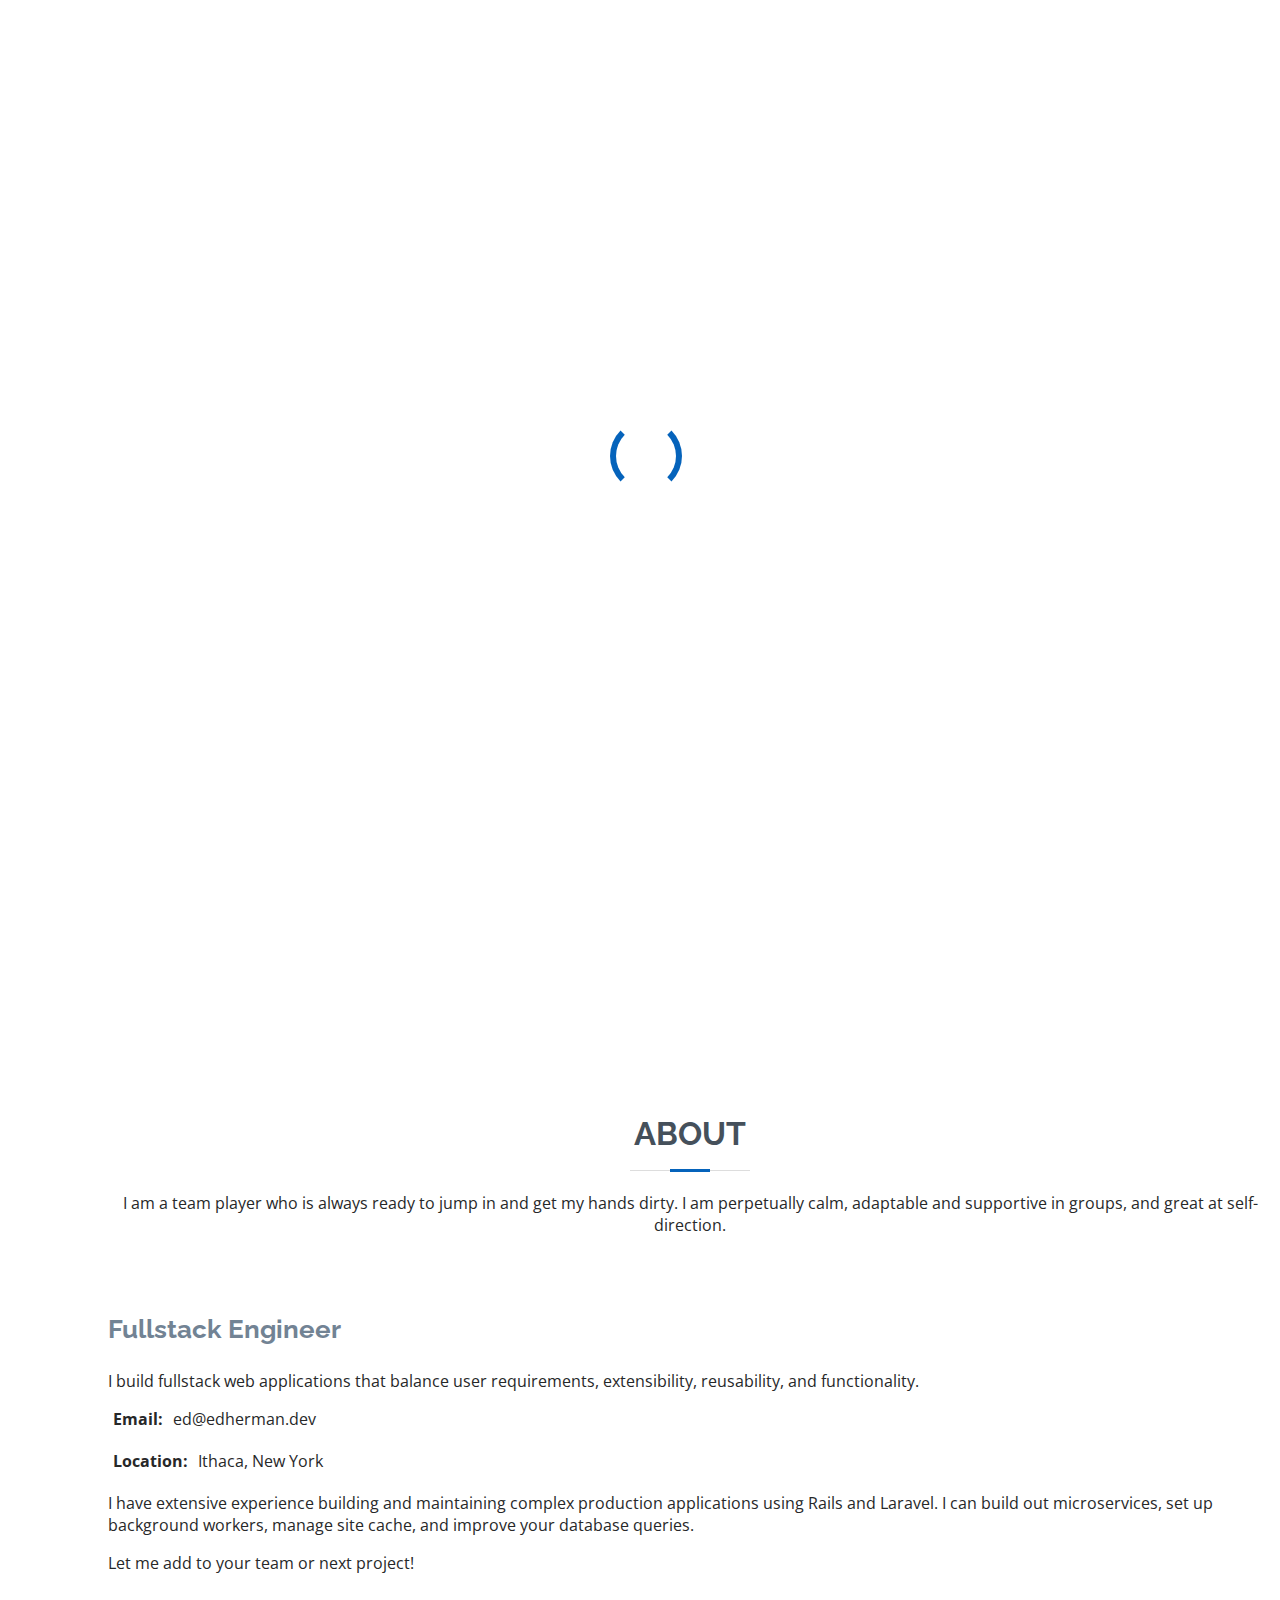
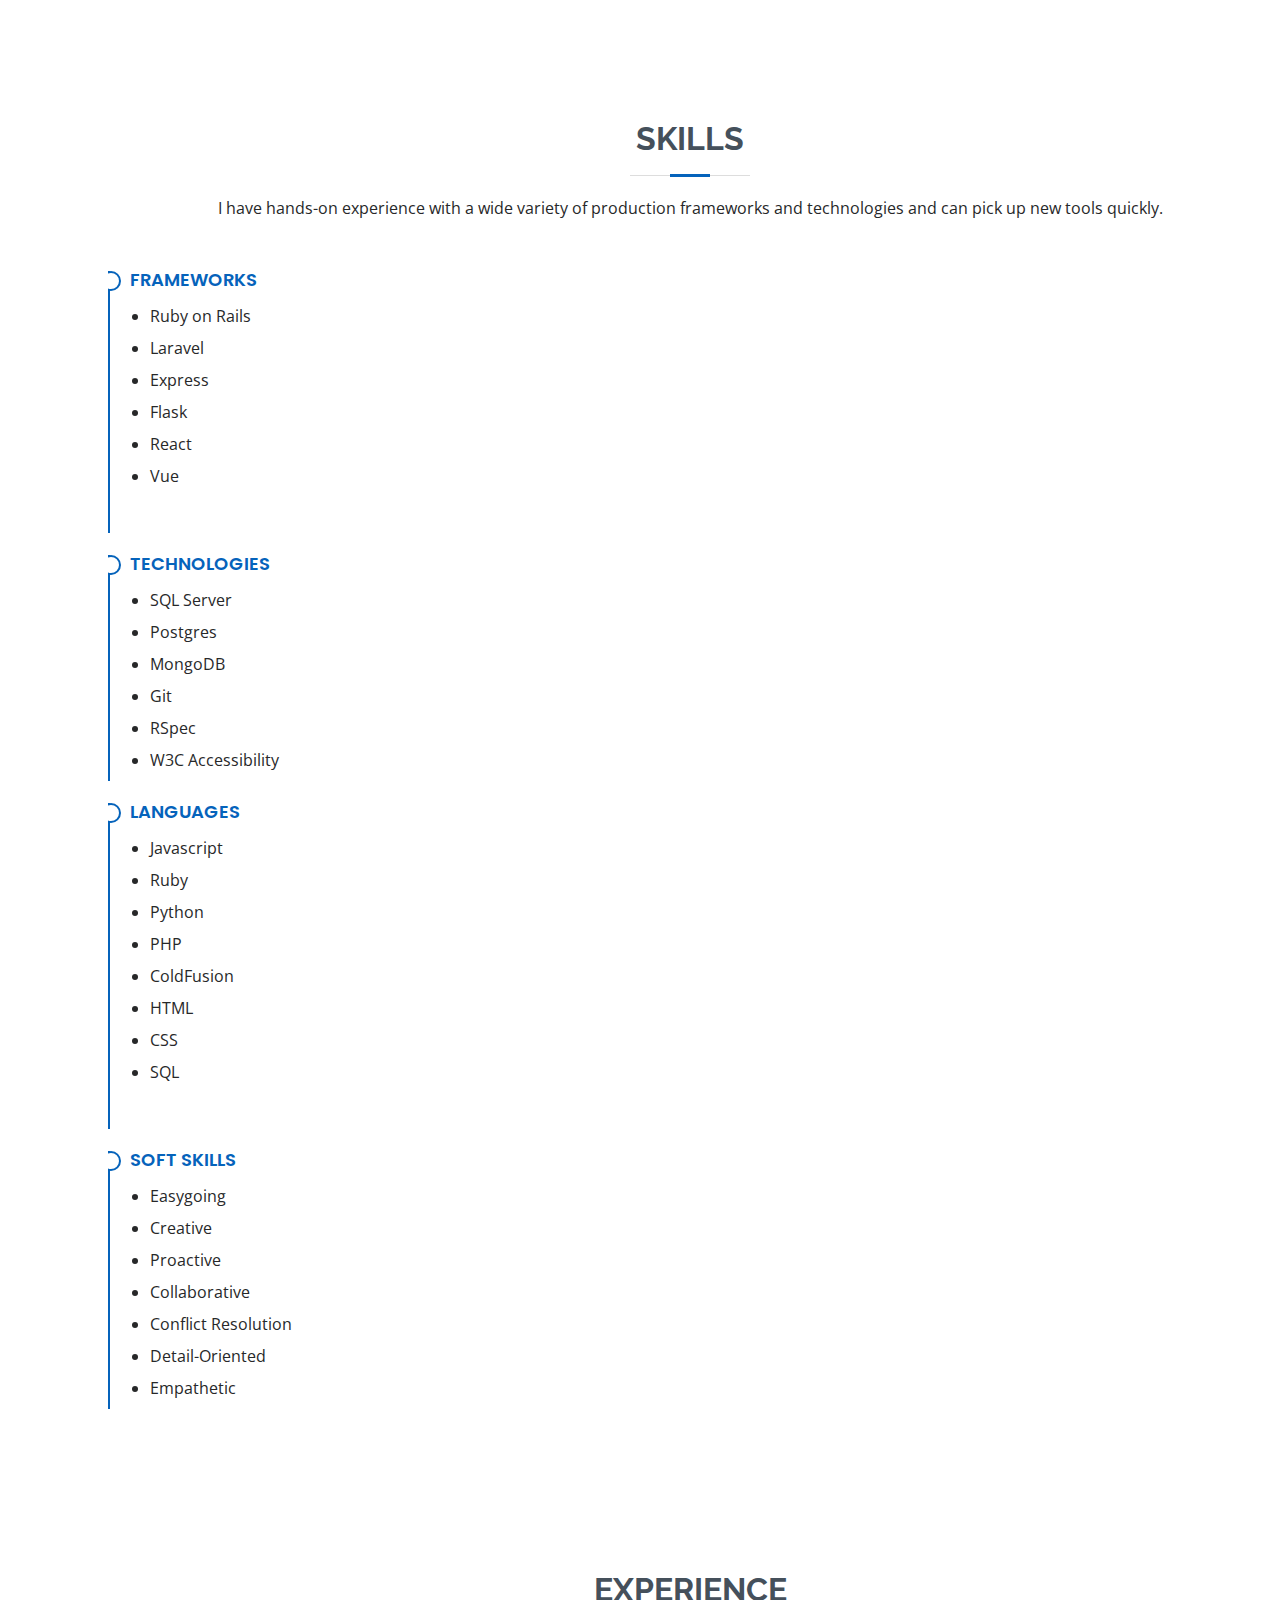
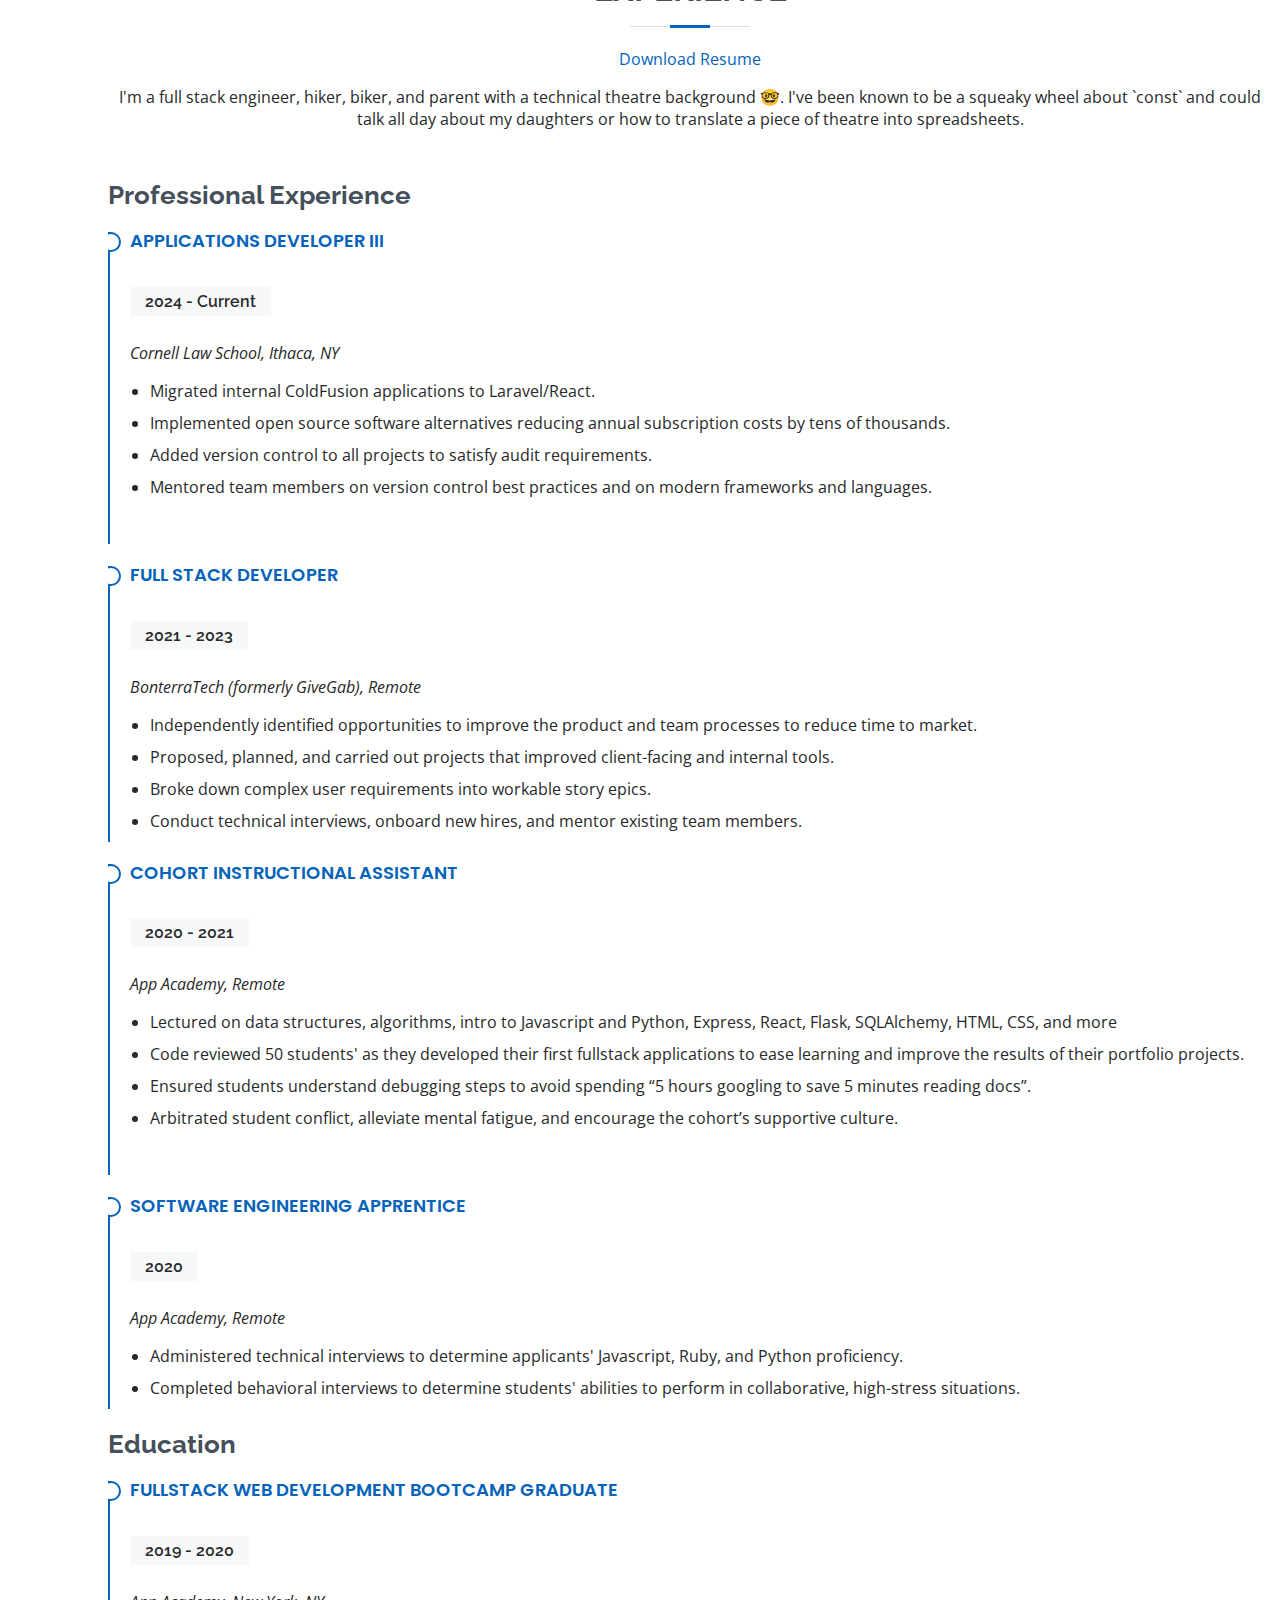
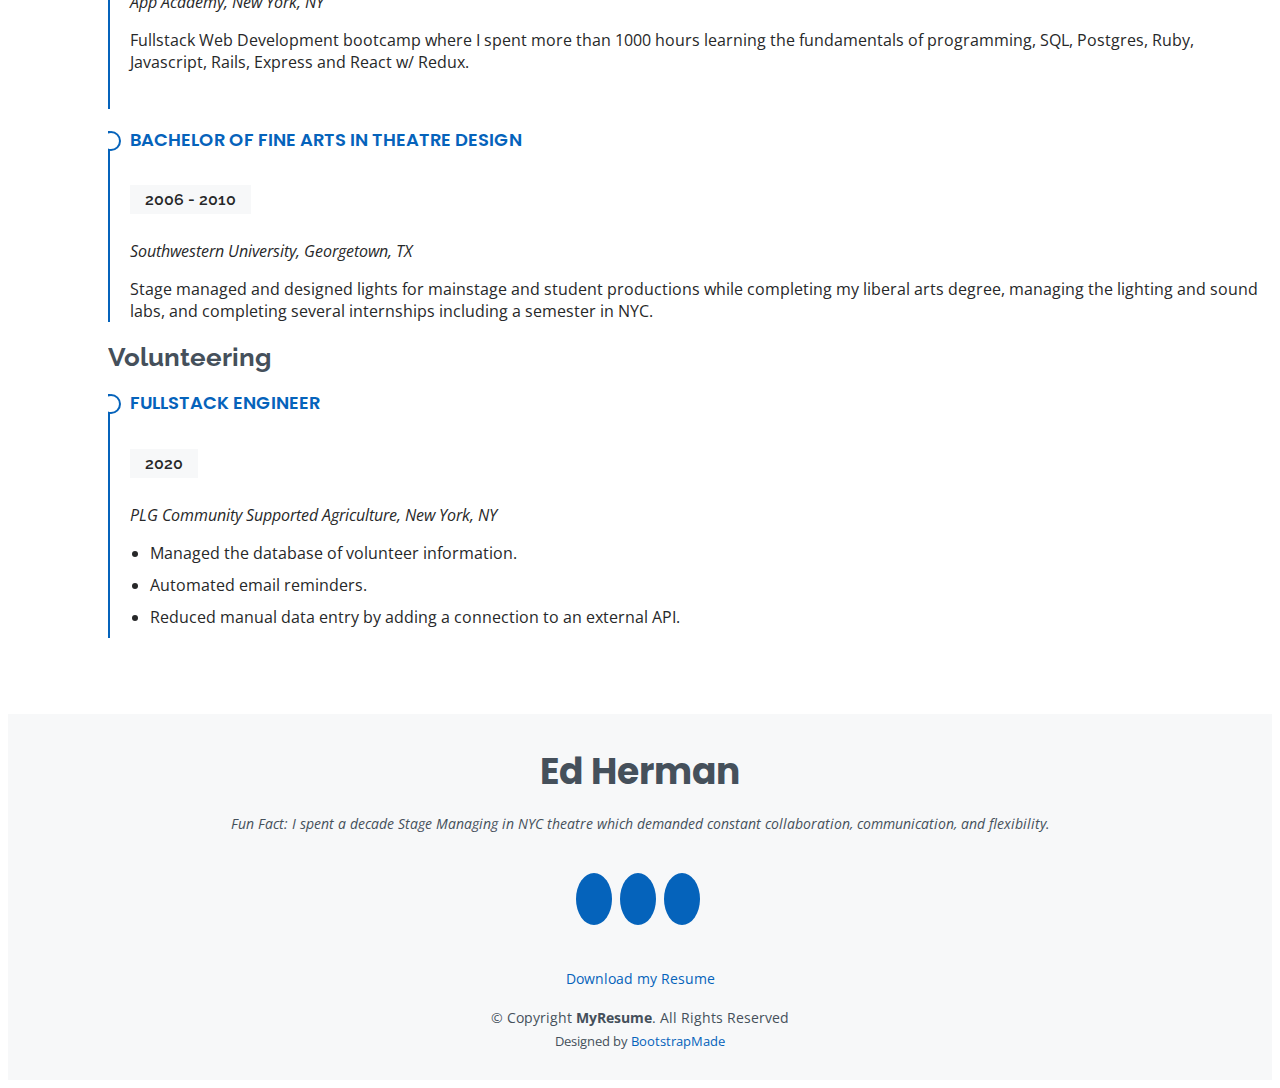
==== commit 1d427c20: "Correct PLG info" ====
--- a/index.html
+++ b/index.html
@@ -257,7 +257,11 @@
               <h4>Fullstack Engineer</h4>
               <h5>2020</h5>
               <p><em>PLG Community Supported Agriculture, New York, NY</em></p>
-              <p>Fullstack Web Development bootcamp where I spent more than 1000 hours learning the fundamentals of programming, SQL, Postgres, Ruby, Javascript, Rails, Express and React w/ Redux.</p>
+              <ul>
+                <li>Managed the database of volunteer information.</li>
+                <li>Automated email reminders.</li>
+                <li>Reduced manual data entry by adding a connection to an external API.</li>
+              </ul>
             </div>
           </div>
         </div>
